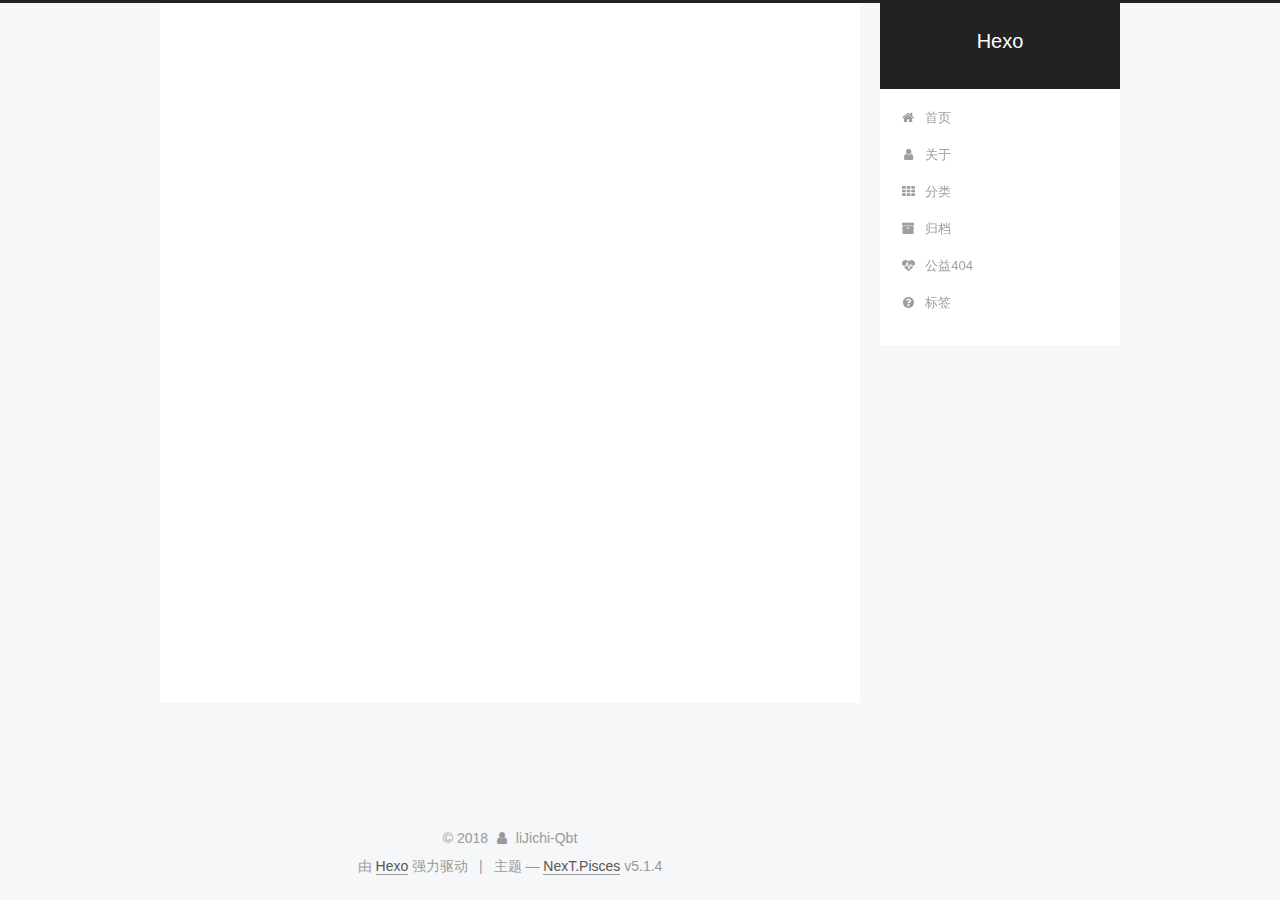
==== archives/index.html @ a5b2160b "Site updated: 2018-06-12 16:35:14" ====
<!DOCTYPE html>



  


<html class="theme-next pisces use-motion" lang="zh-Hans">
<head>
  <meta charset="UTF-8"/>
<meta http-equiv="X-UA-Compatible" content="IE=edge" />
<meta name="viewport" content="width=device-width, initial-scale=1, maximum-scale=1"/>
<meta name="theme-color" content="#222">









<meta http-equiv="Cache-Control" content="no-transform" />
<meta http-equiv="Cache-Control" content="no-siteapp" />
















  
  
  <link href="/lib/fancybox/source/jquery.fancybox.css?v=2.1.5" rel="stylesheet" type="text/css" />







<link href="/lib/font-awesome/css/font-awesome.min.css?v=4.6.2" rel="stylesheet" type="text/css" />

<link href="/css/main.css?v=5.1.4" rel="stylesheet" type="text/css" />


  <link rel="apple-touch-icon" sizes="180x180" href="/images/apple-touch-icon-next.png?v=5.1.4">


  <link rel="icon" type="image/png" sizes="32x32" href="/images/favicon-32x32-next.png?v=5.1.4">


  <link rel="icon" type="image/png" sizes="16x16" href="/images/favicon-16x16-next.png?v=5.1.4">


  <link rel="mask-icon" href="/images/logo.svg?v=5.1.4" color="#222">





  <meta name="keywords" content="Hexo, NexT" />










<meta name="description" content="Quadratic world,always like">
<meta property="og:type" content="website">
<meta property="og:title" content="Hexo">
<meta property="og:url" content="http://yoursite.com/archives/index.html">
<meta property="og:site_name" content="Hexo">
<meta property="og:description" content="Quadratic world,always like">
<meta property="og:locale" content="zh-Hans">
<meta name="twitter:card" content="summary">
<meta name="twitter:title" content="Hexo">
<meta name="twitter:description" content="Quadratic world,always like">



<script type="text/javascript" id="hexo.configurations">
  var NexT = window.NexT || {};
  var CONFIG = {
    root: '/',
    scheme: 'Pisces',
    version: '5.1.4',
    sidebar: {"position":"right","display":"post","offset":12,"b2t":false,"scrollpercent":false,"onmobile":false},
    fancybox: true,
    tabs: true,
    motion: {"enable":true,"async":false,"transition":{"post_block":"fadeIn","post_header":"slideDownIn","post_body":"slideDownIn","coll_header":"slideLeftIn","sidebar":"slideUpIn"}},
    duoshuo: {
      userId: '0',
      author: '博主'
    },
    algolia: {
      applicationID: '',
      apiKey: '',
      indexName: '',
      hits: {"per_page":10},
      labels: {"input_placeholder":"Search for Posts","hits_empty":"We didn't find any results for the search: ${query}","hits_stats":"${hits} results found in ${time} ms"}
    }
  };
</script>



  <link rel="canonical" href="http://yoursite.com/archives/"/>





  <title>归档 | Hexo</title>
  








</head>

<body itemscope itemtype="http://schema.org/WebPage" lang="zh-Hans">

  
  
    
  

  <div class="container sidebar-position-right page-archive">
    <div class="headband"></div>

    <header id="header" class="header" itemscope itemtype="http://schema.org/WPHeader">
      <div class="header-inner"><div class="site-brand-wrapper">
  <div class="site-meta ">
    

    <div class="custom-logo-site-title">
      <a href="/"  class="brand" rel="start">
        <span class="logo-line-before"><i></i></span>
        <span class="site-title">Hexo</span>
        <span class="logo-line-after"><i></i></span>
      </a>
    </div>
      
        <p class="site-subtitle"></p>
      
  </div>

  <div class="site-nav-toggle">
    <button>
      <span class="btn-bar"></span>
      <span class="btn-bar"></span>
      <span class="btn-bar"></span>
    </button>
  </div>
</div>

<nav class="site-nav">
  

  
    <ul id="menu" class="menu">
      
        
        <li class="menu-item menu-item-home">
          <a href="/" rel="section">
            
              <i class="menu-item-icon fa fa-fw fa-home"></i> <br />
            
            首页
          </a>
        </li>
      
        
        <li class="menu-item menu-item-about">
          <a href="/about/" rel="section">
            
              <i class="menu-item-icon fa fa-fw fa-user"></i> <br />
            
            关于
          </a>
        </li>
      
        
        <li class="menu-item menu-item-categories">
          <a href="/categories/" rel="section">
            
              <i class="menu-item-icon fa fa-fw fa-th"></i> <br />
            
            分类
          </a>
        </li>
      
        
        <li class="menu-item menu-item-archives">
          <a href="/archives/" rel="section">
            
              <i class="menu-item-icon fa fa-fw fa-archive"></i> <br />
            
            归档
          </a>
        </li>
      
        
        <li class="menu-item menu-item-commonweal">
          <a href="/404/" rel="section">
            
              <i class="menu-item-icon fa fa-fw fa-heartbeat"></i> <br />
            
            公益404
          </a>
        </li>
      
        
        <li class="menu-item menu-item-tags">
          <a href="/tags" rel="section">
            
              <i class="menu-item-icon fa fa-fw fa-question-circle"></i> <br />
            
            标签
          </a>
        </li>
      

      
    </ul>
  

  
</nav>



 </div>
    </header>

    <main id="main" class="main">
      <div class="main-inner">
        <div class="content-wrap">
          <div id="content" class="content">
            

  
  
  
  <div class="post-block archive">
    <div id="posts" class="posts-collapse">
      <span class="archive-move-on"></span>

      <span class="archive-page-counter">
        
        
        
          
        
        嗯..! 目前共计 2 篇日志。 继续努力。
      </span>

      

        
        
        

        
          
          <div class="collection-title">
            <h1 class="archive-year" id="archive-year-2018">2018</h1>
          </div>
        
        

        

  <article class="post post-type-normal" itemscope itemtype="http://schema.org/Article">
    <header class="post-header">

      <h2 class="post-title">
        
            <a class="post-title-link" href="/2018/06/12/graduate/" itemprop="url">
              
                <span itemprop="name">graduate'</span>
              
            </a>
        
      </h2>

      <div class="post-meta">
        <time class="post-time" itemprop="dateCreated"
              datetime="2018-06-12T11:32:15+08:00"
              content="2018-06-12" >
          06-12
        </time>
      </div>

    </header>
  </article>



      

        
        
        

        
        

        

  <article class="post post-type-normal" itemscope itemtype="http://schema.org/Article">
    <header class="post-header">

      <h2 class="post-title">
        
            <a class="post-title-link" href="/2018/06/11/hello-world/" itemprop="url">
              
                <span itemprop="name">Hello World</span>
              
            </a>
        
      </h2>

      <div class="post-meta">
        <time class="post-time" itemprop="dateCreated"
              datetime="2018-06-11T14:48:41+08:00"
              content="2018-06-11" >
          06-11
        </time>
      </div>

    </header>
  </article>



      

    </div>
  </div>
  
  
  

  



          </div>
          


          

        </div>
        
          
  
  <div class="sidebar-toggle">
    <div class="sidebar-toggle-line-wrap">
      <span class="sidebar-toggle-line sidebar-toggle-line-first"></span>
      <span class="sidebar-toggle-line sidebar-toggle-line-middle"></span>
      <span class="sidebar-toggle-line sidebar-toggle-line-last"></span>
    </div>
  </div>

  <aside id="sidebar" class="sidebar">
    
    <div class="sidebar-inner">

      

      

      <section class="site-overview-wrap sidebar-panel sidebar-panel-active">
        <div class="site-overview">
          <div class="site-author motion-element" itemprop="author" itemscope itemtype="http://schema.org/Person">
            
              <img class="site-author-image" itemprop="image"
                src="/uploads/13.jpg"
                alt="liJichi-Qbt" />
            
              <p class="site-author-name" itemprop="name">liJichi-Qbt</p>
              <p class="site-description motion-element" itemprop="description">Quadratic world,always like</p>
          </div>

          <nav class="site-state motion-element">

            
              <div class="site-state-item site-state-posts">
              
                <a href="/archives/">
              
                  <span class="site-state-item-count">2</span>
                  <span class="site-state-item-name">日志</span>
                </a>
              </div>
            

            

            

          </nav>

          

          

          
          

          
          

          

        </div>
      </section>

      

      

    </div>
  </aside>


        
      </div>
    </main>

    <footer id="footer" class="footer">
      <div class="footer-inner">
        <div class="copyright">&copy; <span itemprop="copyrightYear">2018</span>
  <span class="with-love">
    <i class="fa fa-user"></i>
  </span>
  <span class="author" itemprop="copyrightHolder">liJichi-Qbt</span>

  
</div>


  <div class="powered-by">由 <a class="theme-link" target="_blank" href="https://hexo.io">Hexo</a> 强力驱动</div>



  <span class="post-meta-divider">|</span>



  <div class="theme-info">主题 &mdash; <a class="theme-link" target="_blank" href="https://github.com/iissnan/hexo-theme-next">NexT.Pisces</a> v5.1.4</div>




        







        
      </div>
    </footer>

    
      <div class="back-to-top">
        <i class="fa fa-arrow-up"></i>
        
      </div>
    

    

  </div>

  

<script type="text/javascript">
  if (Object.prototype.toString.call(window.Promise) !== '[object Function]') {
    window.Promise = null;
  }
</script>









  












  
  
    <script type="text/javascript" src="/lib/jquery/index.js?v=2.1.3"></script>
  

  
  
    <script type="text/javascript" src="/lib/fastclick/lib/fastclick.min.js?v=1.0.6"></script>
  

  
  
    <script type="text/javascript" src="/lib/jquery_lazyload/jquery.lazyload.js?v=1.9.7"></script>
  

  
  
    <script type="text/javascript" src="/lib/velocity/velocity.min.js?v=1.2.1"></script>
  

  
  
    <script type="text/javascript" src="/lib/velocity/velocity.ui.min.js?v=1.2.1"></script>
  

  
  
    <script type="text/javascript" src="/lib/fancybox/source/jquery.fancybox.pack.js?v=2.1.5"></script>
  


  


  <script type="text/javascript" src="/js/src/utils.js?v=5.1.4"></script>

  <script type="text/javascript" src="/js/src/motion.js?v=5.1.4"></script>



  
  


  <script type="text/javascript" src="/js/src/affix.js?v=5.1.4"></script>

  <script type="text/javascript" src="/js/src/schemes/pisces.js?v=5.1.4"></script>



  

  


  <script type="text/javascript" src="/js/src/bootstrap.js?v=5.1.4"></script>



  


  




	





  





  












  





  

  

  

  
  

  

  

  

</body>
</html>
---- css/main.css ----
/* normalize.css v3.0.2 | MIT License | git.io/normalize */
html {
  font-family: sans-serif; /* 1 */
  -ms-text-size-adjust: 100%; /* 2 */
  -webkit-text-size-adjust: 100%; /* 2 */
}
body {
  margin: 0;
}
article,
aside,
details,
figcaption,
figure,
footer,
header,
hgroup,
main,
menu,
nav,
section,
summary {
  display: block;
}
audio,
canvas,
progress,
video {
  display: inline-block; /* 1 */
  vertical-align: baseline; /* 2 */
}
audio:not([controls]) {
  display: none;
  height: 0;
}
[hidden],
template {
  display: none;
}
a {
  background-color: transparent;
}
a:active,
a:hover {
  outline: 0;
}
abbr[title] {
  border-bottom: 1px dotted;
}
b,
strong {
  font-weight: bold;
}
dfn {
  font-style: italic;
}
h1 {
  font-size: 2em;
  margin: 0.67em 0;
}
mark {
  background: #ff0;
  color: #000;
}
small {
  font-size: 80%;
}
sub,
sup {
  font-size: 75%;
  line-height: 0;
  position: relative;
  vertical-align: baseline;
}
sup {
  top: -0.5em;
}
sub {
  bottom: -0.25em;
}
img {
  border: 0;
}
svg:not(:root) {
  overflow: hidden;
}
figure {
  margin: 1em 40px;
}
hr {
  -moz-box-sizing: content-box;
  box-sizing: content-box;
  height: 0;
}
pre {
  overflow: auto;
}
code,
kbd,
pre,
samp {
  font-family: monospace, monospace;
  font-size: 1em;
}
button,
input,
optgroup,
select,
textarea {
  color: inherit; /* 1 */
  font: inherit; /* 2 */
  margin: 0; /* 3 */
}
button {
  overflow: visible;
}
button,
select {
  text-transform: none;
}
button,
html input[type="button"],
input[type="reset"],
input[type="submit"] {
  -webkit-appearance: button; /* 2 */
  cursor: pointer; /* 3 */
}
button[disabled],
html input[disabled] {
  cursor: default;
}
button::-moz-focus-inner,
input::-moz-focus-inner {
  border: 0;
  padding: 0;
}
input {
  line-height: normal;
}
input[type="checkbox"],
input[type="radio"] {
  box-sizing: border-box; /* 1 */
  padding: 0; /* 2 */
}
input[type="number"]::-webkit-inner-spin-button,
input[type="number"]::-webkit-outer-spin-button {
  height: auto;
}
input[type="search"] {
  -webkit-appearance: textfield; /* 1 */
  -moz-box-sizing: content-box;
  -webkit-box-sizing: content-box; /* 2 */
  box-sizing: content-box;
}
input[type="search"]::-webkit-search-cancel-button,
input[type="search"]::-webkit-search-decoration {
  -webkit-appearance: none;
}
fieldset {
  border: 1px solid #c0c0c0;
  margin: 0 2px;
  padding: 0.35em 0.625em 0.75em;
}
legend {
  border: 0; /* 1 */
  padding: 0; /* 2 */
}
textarea {
  overflow: auto;
}
optgroup {
  font-weight: bold;
}
table {
  border-collapse: collapse;
  border-spacing: 0;
}
td,
th {
  padding: 0;
}
::selection {
  background: #262a30;
  color: #fff;
}
body {
  position: relative;
  font-family: 'Lato', "PingFang SC", "Microsoft YaHei", sans-serif;
  font-size: 14px;
  line-height: 2;
  color: #555;
  background: #f5f7f9;
}
@media (max-width: 767px) {
  body {
    padding-right: 0 !important;
  }
}
@media (min-width: 768px) and (max-width: 991px) {
  body {
    padding-right: 0 !important;
  }
}
@media (min-width: 1600px) {
  body {
    font-size: 16px;
  }
}
h1,
h2,
h3,
h4,
h5,
h6 {
  margin: 0;
  padding: 0;
  font-weight: bold;
  line-height: 1.5;
  font-family: 'Lato', "PingFang SC", "Microsoft YaHei", sans-serif;
}
h2,
h3,
h4,
h5,
h6 {
  margin: 20px 0 15px;
}
h1 {
  font-size: 22px;
}
@media (max-width: 767px) {
  h1 {
    font-size: 18px;
  }
}
h2 {
  font-size: 20px;
}
@media (max-width: 767px) {
  h2 {
    font-size: 16px;
  }
}
h3 {
  font-size: 18px;
}
@media (max-width: 767px) {
  h3 {
    font-size: 14px;
  }
}
h4 {
  font-size: 16px;
}
@media (max-width: 767px) {
  h4 {
    font-size: 12px;
  }
}
h5 {
  font-size: 14px;
}
@media (max-width: 767px) {
  h5 {
    font-size: 10px;
  }
}
h6 {
  font-size: 12px;
}
@media (max-width: 767px) {
  h6 {
    font-size: 8px;
  }
}
p {
  margin: 0 0 20px 0;
}
a {
  color: #555;
  text-decoration: none;
  outline: none;
  border-bottom: 1px solid #999;
  word-wrap: break-word;
}
a:hover {
  color: #222;
  border-bottom-color: #222;
}
blockquote {
  margin: 0;
  padding: 0;
}
img {
  display: block;
  margin: auto;
  max-width: 100%;
  height: auto;
}
hr {
  margin: 40px 0;
  height: 3px;
  border: none;
  background-color: #ddd;
  background-image: repeating-linear-gradient(-45deg, #fff, #fff 4px, transparent 4px, transparent 8px);
}
blockquote {
  padding: 0 15px;
  color: #666;
  border-left: 4px solid #ddd;
}
blockquote cite::before {
  content: "-";
  padding: 0 5px;
}
dt {
  font-weight: 700;
}
dd {
  margin: 0;
  padding: 0;
}
kbd {
  border: 1px solid #ccc;
  border-radius: 0.2em;
  box-shadow: 0.1em 0.1em 0.2em rgba(0,0,0,0.1);
  background-color: #f9f9f9;
  font-family: inherit;
  background-image: -webkit-linear-gradient(top, #eee, #fff, #eee);
  padding: 0.1em 0.3em;
  white-space: nowrap;
}
.text-left {
  text-align: left;
}
.text-center {
  text-align: center;
}
.text-right {
  text-align: right;
}
.text-justify {
  text-align: justify;
}
.text-nowrap {
  white-space: nowrap;
}
.text-lowercase {
  text-transform: lowercase;
}
.text-uppercase {
  text-transform: uppercase;
}
.text-capitalize {
  text-transform: capitalize;
}
.center-block {
  display: block;
  margin-left: auto;
  margin-right: auto;
}
.clearfix:before,
.clearfix:after {
  content: " ";
  display: table;
}
.clearfix:after {
  clear: both;
}
.pullquote {
  width: 45%;
}
.pullquote.left {
  float: left;
  margin-left: 5px;
  margin-right: 10px;
}
.pullquote.right {
  float: right;
  margin-left: 10px;
  margin-right: 5px;
}
.affix.affix.affix {
  position: fixed;
}
.translation {
  margin-top: -20px;
  font-size: 14px;
  color: #999;
}
.scrollbar-measure {
  width: 100px;
  height: 100px;
  overflow: scroll;
  position: absolute;
  top: -9999px;
}
.use-motion .motion-element {
  opacity: 0;
}
table {
  margin: 20px 0;
  width: 100%;
  border-collapse: collapse;
  border-spacing: 0;
  border: 1px solid #ddd;
  font-size: 14px;
  table-layout: fixed;
  word-wrap: break-all;
}
table>tbody>tr:nth-of-type(odd) {
  background-color: #f9f9f9;
}
table>tbody>tr:hover {
  background-color: #f5f5f5;
}
caption,
th,
td {
  padding: 8px;
  text-align: left;
  vertical-align: middle;
  font-weight: normal;
}
th,
td {
  border-bottom: 3px solid #ddd;
  border-right: 1px solid #eee;
}
th {
  padding-bottom: 10px;
  font-weight: 700;
}
td {
  border-bottom-width: 1px;
}
html,
body {
  height: 100%;
}
.container {
  position: relative;
  min-height: 100%;
}
.header-inner {
  margin: 0 auto;
  padding: 100px 0 70px;
  width: 700px;
}
@media (min-width: 1600px) {
  .container .header-inner {
    width: 900px;
  }
}
.main {
  padding-bottom: 150px;
}
.main-inner {
  margin: 0 auto;
  width: 700px;
}
@media (min-width: 1600px) {
  .container .main-inner {
    width: 900px;
  }
}
.footer {
  position: absolute;
  left: 0;
  bottom: 0;
  width: 100%;
  min-height: 50px;
}
.footer-inner {
  box-sizing: border-box;
  margin: 20px auto;
  width: 700px;
}
@media (min-width: 1600px) {
  .container .footer-inner {
    width: 900px;
  }
}
pre,
.highlight {
  overflow: auto;
  margin: 20px 0;
  padding: 0;
  font-size: 13px;
  color: #4d4d4c;
  background: #f7f7f7;
  line-height: 1.6;
}
pre,
code {
  font-family: consolas, Menlo, "PingFang SC", "Microsoft YaHei", monospace;
}
code {
  padding: 2px 4px;
  word-wrap: break-word;
  color: #555;
  background: #eee;
  border-radius: 3px;
  font-size: 13px;
}
pre {
  padding: 10px;
}
pre code {
  padding: 0;
  color: #4d4d4c;
  background: none;
  text-shadow: none;
}
.highlight {
  border-radius: 1px;
}
.highlight pre {
  border: none;
  margin: 0;
  padding: 10px 0;
}
.highlight table {
  margin: 0;
  width: auto;
  border: none;
}
.highlight td {
  border: none;
  padding: 0;
}
.highlight figcaption {
  font-size: 1em;
  color: #4d4d4c;
  line-height: 1em;
  margin-bottom: 1em;
}
.highlight figcaption:before,
.highlight figcaption:after {
  content: " ";
  display: table;
}
.highlight figcaption:after {
  clear: both;
}
.highlight figcaption a {
  float: right;
  color: #4d4d4c;
}
.highlight figcaption a:hover {
  border-bottom-color: #4d4d4c;
}
.highlight .gutter pre {
  padding-left: 10px;
  padding-right: 10px;
  color: #869194;
  text-align: right;
  background-color: #eff2f3;
}
.highlight .code pre {
  width: 100%;
  padding-left: 10px;
  padding-right: 10px;
  background-color: #f7f7f7;
}
.highlight .line {
  height: 20px;
}
.gutter {
  -webkit-user-select: none;
  -moz-user-select: none;
  -ms-user-select: none;
  user-select: none;
}
.gist table {
  width: auto;
}
.gist table td {
  border: none;
}
pre .deletion {
  background: #fdd;
}
pre .addition {
  background: #dfd;
}
pre .meta {
  color: #8959a8;
}
pre .comment {
  color: #8e908c;
}
pre .variable,
pre .attribute,
pre .tag,
pre .regexp,
pre .ruby .constant,
pre .xml .tag .title,
pre .xml .pi,
pre .xml .doctype,
pre .html .doctype,
pre .css .id,
pre .css .class,
pre .css .pseudo {
  color: #c82829;
}
pre .number,
pre .preprocessor,
pre .built_in,
pre .literal,
pre .params,
pre .constant,
pre .command {
  color: #f5871f;
}
pre .ruby .class .title,
pre .css .rules .attribute,
pre .string,
pre .value,
pre .inheritance,
pre .header,
pre .ruby .symbol,
pre .xml .cdata,
pre .special,
pre .number,
pre .formula {
  color: #718c00;
}
pre .title,
pre .css .hexcolor {
  color: #3e999f;
}
pre .function,
pre .python .decorator,
pre .python .title,
pre .ruby .function .title,
pre .ruby .title .keyword,
pre .perl .sub,
pre .javascript .title,
pre .coffeescript .title {
  color: #4271ae;
}
pre .keyword,
pre .javascript .function {
  color: #8959a8;
}
.full-image.full-image.full-image.full-image {
  border: none;
  max-width: 100%;
  width: auto;
  margin: 20px auto 25px;
}
@media (min-width: 992px) {
  .full-image.full-image.full-image.full-image {
    max-width: none;
    width: 118%;
    margin: 0 -9%;
  }
}
.blockquote-center,
.page-home .post-type-quote blockquote,
.page-post-detail .post-type-quote blockquote {
  position: relative;
  margin: 40px 0;
  padding: 0;
  border-left: none;
  text-align: center;
}
.blockquote-center::before,
.page-home .post-type-quote blockquote::before,
.page-post-detail .post-type-quote blockquote::before,
.blockquote-center::after,
.page-home .post-type-quote blockquote::after,
.page-post-detail .post-type-quote blockquote::after {
  position: absolute;
  content: ' ';
  display: block;
  width: 100%;
  height: 24px;
  opacity: 0.2;
  background-repeat: no-repeat;
  background-position: 0 -6px;
  background-size: 22px 22px;
}
.blockquote-center::before,
.page-home .post-type-quote blockquote::before,
.page-post-detail .post-type-quote blockquote::before {
  top: -20px;
  background-image: url("../images/quote-l.svg");
  border-top: 1px solid #ccc;
}
.blockquote-center::after,
.page-home .post-type-quote blockquote::after,
.page-post-detail .post-type-quote blockquote::after {
  bottom: -20px;
  background-image: url("../images/quote-r.svg");
  border-bottom: 1px solid #ccc;
  background-position: 100% 8px;
}
.blockquote-center p,
.page-home .post-type-quote blockquote p,
.page-post-detail .post-type-quote blockquote p,
.blockquote-center div,
.page-home .post-type-quote blockquote div,
.page-post-detail .post-type-quote blockquote div {
  text-align: center;
}
.post .post-body .group-picture img {
  box-sizing: border-box;
  padding: 0 3px;
  border: none;
}
.post .group-picture-row {
  overflow: hidden;
  margin-top: 6px;
}
.post .group-picture-row:first-child {
  margin-top: 0;
}
.post .group-picture-column {
  float: left;
}
.page-post-detail .post-body .group-picture-column {
  float: none;
  margin-top: 10px;
  width: auto !important;
}
.page-post-detail .post-body .group-picture-column img {
  margin: 0 auto;
}
.page-archive .group-picture-container {
  overflow: hidden;
}
.page-archive .group-picture-row {
  float: left;
}
.page-archive .group-picture-row:first-child {
  margin-top: 6px;
}
.page-archive .group-picture-column {
  max-width: 150px;
  max-height: 150px;
}
.post-body .note {
  position: relative;
  padding: 15px;
  margin-bottom: 20px;
  border: 1px solid #eee;
  border-left-width: 5px;
  border-radius: 3px;
}
.post-body .note h2,
.post-body .note h3,
.post-body .note h4,
.post-body .note h5,
.post-body .note h6 {
  margin-top: 0;
  margin-bottom: 0;
  border-bottom: initial;
  padding-top: 0 !important;
}
.post-body .note p:first-child,
.post-body .note ul:first-child,
.post-body .note ol:first-child,
.post-body .note table:first-child,
.post-body .note pre:first-child,
.post-body .note blockquote:first-child {
  margin-top: 0;
}
.post-body .note p:last-child,
.post-body .note ul:last-child,
.post-body .note ol:last-child,
.post-body .note table:last-child,
.post-body .note pre:last-child,
.post-body .note blockquote:last-child {
  margin-bottom: 0;
}
.post-body .note.default {
  border-left-color: #777;
}
.post-body .note.default h2,
.post-body .note.default h3,
.post-body .note.default h4,
.post-body .note.default h5,
.post-body .note.default h6 {
  color: #777;
}
.post-body .note.primary {
  border-left-color: #6f42c1;
}
.post-body .note.primary h2,
.post-body .note.primary h3,
.post-body .note.primary h4,
.post-body .note.primary h5,
.post-body .note.primary h6 {
  color: #6f42c1;
}
.post-body .note.info {
  border-left-color: #428bca;
}
.post-body .note.info h2,
.post-body .note.info h3,
.post-body .note.info h4,
.post-body .note.info h5,
.post-body .note.info h6 {
  color: #428bca;
}
.post-body .note.success {
  border-left-color: #5cb85c;
}
.post-body .note.success h2,
.post-body .note.success h3,
.post-body .note.success h4,
.post-body .note.success h5,
.post-body .note.success h6 {
  color: #5cb85c;
}
.post-body .note.warning {
  border-left-color: #f0ad4e;
}
.post-body .note.warning h2,
.post-body .note.warning h3,
.post-body .note.warning h4,
.post-body .note.warning h5,
.post-body .note.warning h6 {
  color: #f0ad4e;
}
.post-body .note.danger {
  border-left-color: #d9534f;
}
.post-body .note.danger h2,
.post-body .note.danger h3,
.post-body .note.danger h4,
.post-body .note.danger h5,
.post-body .note.danger h6 {
  color: #d9534f;
}
.post-body .label {
  display: inline;
  padding: 0 2px;
  white-space: nowrap;
}
.post-body .label.default {
  background-color: #f0f0f0;
}
.post-body .label.primary {
  background-color: #efe6f7;
}
.post-body .label.info {
  background-color: #e5f2f8;
}
.post-body .label.success {
  background-color: #e7f4e9;
}
.post-body .label.warning {
  background-color: #fcf6e1;
}
.post-body .label.danger {
  background-color: #fae8eb;
}
.post-body .tabs {
  position: relative;
  display: block;
  margin-bottom: 20px;
  padding-top: 10px;
}
.post-body .tabs ul.nav-tabs {
  margin: 0;
  padding: 0;
  display: flex;
  margin-bottom: -1px;
}
@media (max-width: 413px) {
  .post-body .tabs ul.nav-tabs {
    display: block;
    margin-bottom: 5px;
  }
}
.post-body .tabs ul.nav-tabs li.tab {
  list-style-type: none !important;
  margin: 0 0.25em 0 0;
  border-top: 3px solid transparent;
  border-left: 1px solid transparent;
  border-right: 1px solid transparent;
}
@media (max-width: 413px) {
  .post-body .tabs ul.nav-tabs li.tab {
    margin: initial;
    border-top: 1px solid transparent;
    border-left: 3px solid transparent;
    border-right: 1px solid transparent;
    border-bottom: 1px solid transparent;
  }
}
.post-body .tabs ul.nav-tabs li.tab a {
  outline: 0;
  border-bottom: initial;
  display: block;
  line-height: 1.8em;
  padding: 0.25em 0.75em;
  transition-duration: 0.2s;
  transition-timing-function: ease-out;
  transition-delay: 0s;
}
.post-body .tabs ul.nav-tabs li.tab a i {
  width: 1.285714285714286em;
}
.post-body .tabs ul.nav-tabs li.tab.active {
  border-top: 3px solid #fc6423;
  border-left: 1px solid #ddd;
  border-right: 1px solid #ddd;
  background-color: #fff;
}
@media (max-width: 413px) {
  .post-body .tabs ul.nav-tabs li.tab.active {
    border-top: 1px solid #ddd;
    border-left: 3px solid #fc6423;
    border-right: 1px solid #ddd;
    border-bottom: 1px solid #ddd;
  }
}
.post-body .tabs ul.nav-tabs li.tab.active a {
  cursor: default;
  color: #555;
}
.post-body .tabs .tab-content {
  background-color: #fff;
}
.post-body .tabs .tab-content .tab-pane {
  border: 1px solid #ddd;
  padding: 20px 20px 0 20px;
}
.post-body .tabs .tab-content .tab-pane:not(.active) {
  display: none !important;
}
.post-body .tabs .tab-content .tab-pane.active {
  display: block !important;
}
.btn {
  display: inline-block;
  padding: 0 20px;
  font-size: 14px;
  color: #555;
  background: #fff;
  border: 2px solid #555;
  text-decoration: none;
  border-radius: 2px;
  transition-property: background-color;
  transition-duration: 0.2s;
  transition-timing-function: ease-in-out;
  transition-delay: 0s;
  line-height: 2;
}
.btn:hover {
  border-color: #222;
  color: #fff;
  background: #222;
}
.btn +.btn {
  margin: 0 0 8px 8px;
}
.btn .fa-fw {
  width: 1.285714285714286em;
  text-align: left;
}
.btn-bar {
  display: block;
  width: 22px;
  height: 2px;
  background: #555;
  border-radius: 1px;
}
.btn-bar+.btn-bar {
  margin-top: 4px;
}
.pagination {
  margin: 120px 0 40px;
  text-align: center;
  border-top: 1px solid #eee;
}
.page-number-basic,
.pagination .prev,
.pagination .next,
.pagination .page-number,
.pagination .space {
  display: inline-block;
  position: relative;
  top: -1px;
  margin: 0 10px;
  padding: 0 11px;
}
@media (max-width: 767px) {
  .page-number-basic,
  .pagination .prev,
  .pagination .next,
  .pagination .page-number,
  .pagination .space {
    margin: 0 5px;
  }
}
.pagination .prev,
.pagination .next,
.pagination .page-number {
  border-bottom: 0;
  border-top: 1px solid #eee;
  transition-property: border-color;
  transition-duration: 0.2s;
  transition-timing-function: ease-in-out;
  transition-delay: 0s;
}
.pagination .prev:hover,
.pagination .next:hover,
.pagination .page-number:hover {
  border-top-color: #222;
}
.pagination .space {
  padding: 0;
  margin: 0;
}
.pagination .prev {
  margin-left: 0;
}
.pagination .next {
  margin-right: 0;
}
.pagination .page-number.current {
  color: #fff;
  background: #ccc;
  border-top-color: #ccc;
}
@media (max-width: 767px) {
  .pagination {
    border-top: none;
  }
  .pagination .prev,
  .pagination .next,
  .pagination .page-number {
    margin-bottom: 10px;
    border-top: 0;
    border-bottom: 1px solid #eee;
    padding: 0 10px;
  }
  .pagination .prev:hover,
  .pagination .next:hover,
  .pagination .page-number:hover {
    border-bottom-color: #222;
  }
}
.comments {
  margin: 60px 20px 0;
}
.tag-cloud {
  text-align: center;
}
.tag-cloud a {
  display: inline-block;
  margin: 10px;
}
.back-to-top {
  box-sizing: border-box;
  position: fixed;
  bottom: -100px;
  right: 30px;
  z-index: 1050;
  padding: 0 6px;
  width: 24px;
  background: #222;
  font-size: 12px;
  opacity: 0.6;
  color: #fff;
  cursor: pointer;
  text-align: center;
  -webkit-transform: translateZ(0);
  transition-property: bottom;
  transition-duration: 0.2s;
  transition-timing-function: ease-in-out;
  transition-delay: 0s;
}
@media (min-width: 768px) and (max-width: 991px) {
  .back-to-top {
    display: none !important;
  }
}
@media (max-width: 767px) {
  .back-to-top {
    display: none !important;
  }
}
.back-to-top.back-to-top-on {
  bottom: 30px;
}
.header {
  background: transparent;
}
.header-inner {
  position: relative;
}
.headband {
  height: 3px;
  background: #222;
}
.site-meta {
  margin: 0;
  text-align: center;
}
@media (max-width: 767px) {
  .site-meta {
    text-align: center;
  }
}
.brand {
  position: relative;
  display: inline-block;
  padding: 0 40px;
  color: #fff;
  background: #222;
  border-bottom: none;
}
.brand:hover {
  color: #fff;
}
.logo {
  display: inline-block;
  margin-right: 5px;
  line-height: 36px;
  vertical-align: top;
}
.site-title {
  display: inline-block;
  vertical-align: top;
  line-height: 36px;
  font-size: 20px;
  font-weight: normal;
  font-family: 'Lato', "PingFang SC", "Microsoft YaHei", sans-serif;
}
.site-subtitle {
  margin-top: 10px;
  font-size: 13px;
  color: #ddd;
}
.use-motion .brand {
  opacity: 0;
}
.use-motion .logo,
.use-motion .site-title,
.use-motion .site-subtitle {
  opacity: 0;
  position: relative;
  top: -10px;
}
.site-nav-toggle {
  display: none;
  position: absolute;
  top: 10px;
  left: 10px;
}
@media (max-width: 767px) {
  .site-nav-toggle {
    display: block;
  }
}
.site-nav-toggle button {
  margin-top: 2px;
  padding: 9px 10px;
  background: transparent;
  border: none;
}
@media (max-width: 767px) {
  .site-nav {
    display: none;
    margin: 0 -10px;
    padding: 0 10px;
    clear: both;
    border-top: 1px solid #ddd;
  }
}
@media (min-width: 768px) and (max-width: 991px) {
  .site-nav {
    display: block !important;
  }
}
@media (min-width: 992px) {
  .site-nav {
    display: block !important;
  }
}
.menu {
  margin-top: 20px;
  padding-left: 0;
  text-align: center;
}
.menu .menu-item {
  display: inline-block;
  margin: 0 10px;
  list-style: none;
}
@media screen and (max-width: 767px) {
  .menu .menu-item {
    margin-top: 10px;
  }
}
.menu .menu-item a {
  display: block;
  font-size: 13px;
  line-height: inherit;
  border-bottom: 1px solid transparent;
  transition-property: border-color;
  transition-duration: 0.2s;
  transition-timing-function: ease-in-out;
  transition-delay: 0s;
}
.menu .menu-item a:hover,
.menu-item-active a {
  border-bottom-color: #222;
}
.menu .menu-item .fa {
  margin-right: 5px;
}
.use-motion .menu-item {
  opacity: 0;
}
.post-body {
  font-family: 'Lato', "PingFang SC", "Microsoft YaHei", sans-serif;
}
@media (max-width: 767px) {
  .post-body {
    word-break: break-word;
  }
}
.post-body .fancybox img {
  display: block !important;
  margin: 0 auto;
  cursor: pointer;
  cursor: zoom-in;
  cursor: -webkit-zoom-in;
}
.post-body .image-caption,
.post-body .figure .caption {
  margin: -20px auto 15px;
  text-align: center;
  font-size: 14px;
  color: #999;
  font-weight: bold;
  line-height: 1;
}
.post-sticky-flag {
  display: inline-block;
  font-size: 16px;
  -ms-transform: rotate(30deg);
  -webkit-transform: rotate(30deg);
  -moz-transform: rotate(30deg);
  -ms-transform: rotate(30deg);
  -o-transform: rotate(30deg);
  transform: rotate(30deg);
}
.use-motion .post-block,
.use-motion .pagination,
.use-motion .comments {
  opacity: 0;
}
.use-motion .post-header {
  opacity: 0;
}
.use-motion .post-body {
  opacity: 0;
}
.use-motion .collection-title {
  opacity: 0;
}
.posts-expand {
  padding-top: 40px;
}
@media (max-width: 767px) {
  .posts-expand {
    margin: 0 20px;
  }
  .post-body pre .gutter pre {
    padding-right: 10px;
  }
  .post-body .highlight {
    margin-left: 0px;
    margin-right: 0px;
    padding: 0;
  }
  .post-body .highlight .gutter pre {
    padding-right: 10px;
  }
}
@media (min-width: 992px) {
  .posts-expand .post-body {
    text-align: justify;
  }
}
.posts-expand .post-body h2,
.posts-expand .post-body h3,
.posts-expand .post-body h4,
.posts-expand .post-body h5,
.posts-expand .post-body h6 {
  padding-top: 10px;
}
.posts-expand .post-body h2 .header-anchor,
.posts-expand .post-body h3 .header-anchor,
.posts-expand .post-body h4 .header-anchor,
.posts-expand .post-body h5 .header-anchor,
.posts-expand .post-body h6 .header-anchor {
  float: right;
  margin-left: 10px;
  color: #ccc;
  border-bottom-style: none;
  visibility: hidden;
}
.posts-expand .post-body h2 .header-anchor:hover,
.posts-expand .post-body h3 .header-anchor:hover,
.posts-expand .post-body h4 .header-anchor:hover,
.posts-expand .post-body h5 .header-anchor:hover,
.posts-expand .post-body h6 .header-anchor:hover {
  color: inherit;
}
.posts-expand .post-body h2:hover .header-anchor,
.posts-expand .post-body h3:hover .header-anchor,
.posts-expand .post-body h4:hover .header-anchor,
.posts-expand .post-body h5:hover .header-anchor,
.posts-expand .post-body h6:hover .header-anchor {
  visibility: visible;
}
.posts-expand .post-body ul li {
  list-style: circle;
}
.posts-expand .post-body img {
  box-sizing: border-box;
  margin: auto;
  padding: 3px;
  border: 1px solid #ddd;
}
.posts-expand .post-body .fancybox img {
  margin: 0 auto 25px;
}
@media (max-width: 767px) {
  .posts-collapse {
    margin: 0 20px;
  }
  .posts-collapse .post-title,
  .posts-collapse .post-meta {
    display: block;
    width: auto;
    text-align: left;
  }
}
.posts-collapse {
  position: relative;
  z-index: 1010;
  margin-left: 55px;
}
.posts-collapse::after {
  content: " ";
  position: absolute;
  top: 20px;
  left: 0;
  margin-left: -2px;
  width: 4px;
  height: 100%;
  background: #f5f5f5;
  z-index: -1;
}
@media (max-width: 767px) {
  .posts-collapse {
    margin: 0 20px;
  }
}
.posts-collapse .collection-title {
  position: relative;
  margin: 60px 0;
}
.posts-collapse .collection-title h1,
.posts-collapse .collection-title h2 {
  margin-left: 20px;
}
.posts-collapse .collection-title small {
  color: #bbb;
  margin-left: 5px;
}
.posts-collapse .collection-title::before {
  content: " ";
  position: absolute;
  left: 0;
  top: 50%;
  margin-left: -4px;
  margin-top: -4px;
  width: 8px;
  height: 8px;
  background: #bbb;
  border-radius: 50%;
}
.posts-collapse .post {
  margin: 30px 0;
}
.posts-collapse .post-header {
  position: relative;
  transition-duration: 0.2s;
  transition-timing-function: ease-in-out;
  transition-delay: 0s;
  transition-property: border;
  border-bottom: 1px dashed #ccc;
}
.posts-collapse .post-header::before {
  content: " ";
  position: absolute;
  left: 0;
  top: 12px;
  width: 6px;
  height: 6px;
  margin-left: -4px;
  background: #bbb;
  border-radius: 50%;
  border: 1px solid #fff;
  transition-duration: 0.2s;
  transition-timing-function: ease-in-out;
  transition-delay: 0s;
  transition-property: background;
}
.posts-collapse .post-header:hover {
  border-bottom-color: #666;
}
.posts-collapse .post-header:hover::before {
  background: #222;
}
.posts-collapse .post-meta {
  position: absolute;
  font-size: 12px;
  left: 20px;
  top: 5px;
}
.posts-collapse .post-comments-count {
  display: none;
}
.posts-collapse .post-title {
  margin-left: 60px;
  font-size: 16px;
  font-weight: normal;
  line-height: inherit;
}
.posts-collapse .post-title::after {
  margin-left: 3px;
  opacity: 0.6;
}
.posts-collapse .post-title a {
  color: #666;
  border-bottom: none;
}
.page-home .post-type-quote .post-header,
.page-post-detail .post-type-quote .post-header,
.page-home .post-type-quote .post-tags,
.page-post-detail .post-type-quote .post-tags {
  display: none;
}
.posts-expand .post-title {
  text-align: center;
  word-break: break-word;
  font-weight: 400;
}
.posts-expand .post-title-link {
  display: inline-block;
  position: relative;
  color: #555;
  border-bottom: none;
  line-height: 1.2;
  vertical-align: top;
}
.posts-expand .post-title-link::before {
  content: "";
  position: absolute;
  width: 100%;
  height: 2px;
  bottom: 0;
  left: 0;
  background-color: #000;
  visibility: hidden;
  -webkit-transform: scaleX(0);
  -moz-transform: scaleX(0);
  -ms-transform: scaleX(0);
  -o-transform: scaleX(0);
  transform: scaleX(0);
  transition-duration: 0.2s;
  transition-timing-function: ease-in-out;
  transition-delay: 0s;
}
.posts-expand .post-title-link:hover::before {
  visibility: visible;
  -webkit-transform: scaleX(1);
  -moz-transform: scaleX(1);
  -ms-transform: scaleX(1);
  -o-transform: scaleX(1);
  transform: scaleX(1);
}
.posts-expand .post-title-link .fa {
  font-size: 16px;
}
.posts-expand .post-meta {
  margin: 3px 0 60px 0;
  color: #999;
  font-family: 'Lato', "PingFang SC", "Microsoft YaHei", sans-serif;
  font-size: 12px;
  text-align: center;
}
.posts-expand .post-meta .post-category-list {
  display: inline-block;
  margin: 0;
  padding: 3px;
}
.posts-expand .post-meta .post-category-list-link {
  color: #999;
}
.posts-expand .post-meta .post-description {
  font-size: 14px;
  margin-top: 2px;
}
.post-meta-divider {
  margin: 0 0.5em;
}
.post-meta-item-icon {
  margin-right: 3px;
}
@media (min-width: 768px) and (max-width: 991px) {
  .post-meta-item-icon {
    display: inline-block;
  }
}
@media (max-width: 767px) {
  .post-meta-item-icon {
    display: inline-block;
  }
}
@media (min-width: 768px) and (max-width: 991px) {
  .post-meta-item-text {
    display: none;
  }
}
@media (max-width: 767px) {
  .post-meta-item-text {
    display: none;
  }
}
@media (max-width: 767px) {
  .posts-expand .post-comments-count {
    display: none;
  }
}
.post-button {
  margin-top: 40px;
}
.posts-expand .post-tags {
  margin-top: 40px;
  text-align: center;
}
.posts-expand .post-tags a {
  display: inline-block;
  margin-right: 10px;
  font-size: 13px;
}
.post-nav {
  display: table;
  margin-top: 15px;
  width: 100%;
  border-top: 1px solid #eee;
}
.post-nav-divider {
  display: table-cell;
  width: 10%;
}
.post-nav-item {
  display: table-cell;
  padding: 10px 0 0 0;
  width: 45%;
  vertical-align: top;
}
.post-nav-item a {
  position: relative;
  display: block;
  line-height: 25px;
  font-size: 14px;
  color: #555;
  border-bottom: none;
}
.post-nav-item a:hover {
  color: #222;
  border-bottom: none;
}
.post-nav-item a:active {
  top: 2px;
}
.post-nav-item .fa {
  position: absolute;
  top: 8px;
  left: 0;
  font-size: 12px;
}
.post-nav-next a {
  padding-left: 15px;
}
.post-nav-prev {
  text-align: right;
}
.post-nav-prev a {
  padding-right: 15px;
}
.post-nav-prev .fa {
  right: 0;
  left: auto;
}
.posts-expand .post-eof {
  display: block;
  margin: 80px auto 60px;
  width: 8%;
  height: 1px;
  background: #ccc;
  text-align: center;
}
.post:last-child .post-eof.post-eof.post-eof {
  display: none;
}
.post-gallery {
  display: table;
  table-layout: fixed;
  width: 100%;
  border-collapse: separate;
}
.post-gallery-row {
  display: table-row;
}
.post-gallery .post-gallery-img {
  display: table-cell;
  text-align: center;
  vertical-align: middle;
  border: none;
}
.post-gallery .post-gallery-img img {
  max-width: 100%;
  max-height: 100%;
  border: none;
}
.fancybox-close,
.fancybox-close:hover {
  border: none;
}
.rtl.post-body p,
.rtl.post-body a,
.rtl.post-body h1,
.rtl.post-body h2,
.rtl.post-body h3,
.rtl.post-body h4,
.rtl.post-body h5,
.rtl.post-body h6,
.rtl.post-body li,
.rtl.post-body ul,
.rtl.post-body ol {
  direction: rtl;
  font-family: UKIJ Ekran;
}
.rtl.post-title {
  font-family: UKIJ Ekran;
}
.sidebar {
  position: fixed;
  right: 0;
  top: 0;
  bottom: 0;
  width: 0;
  z-index: 1040;
  box-shadow: inset 0 2px 6px #000;
  background: #222;
  -webkit-transform: translateZ(0);
}
.sidebar a {
  color: #999;
  border-bottom-color: #555;
}
.sidebar a:hover {
  color: #eee;
}
@media (min-width: 768px) and (max-width: 991px) {
  .sidebar {
    display: none !important;
  }
}
@media (max-width: 767px) {
  .sidebar {
    display: none !important;
  }
}
.sidebar-inner {
  position: relative;
  padding: 20px 10px;
  color: #999;
  text-align: center;
}
.site-overview-wrap {
  overflow: hidden;
}
.site-overview {
  overflow-y: auto;
  overflow-x: hidden;
}
.sidebar-toggle {
  position: fixed;
  right: 30px;
  bottom: 45px;
  width: 14px;
  height: 14px;
  padding: 5px;
  background: #222;
  line-height: 0;
  z-index: 1050;
  cursor: pointer;
  -webkit-transform: translateZ(0);
}
@media (min-width: 768px) and (max-width: 991px) {
  .sidebar-toggle {
    display: none !important;
  }
}
@media (max-width: 767px) {
  .sidebar-toggle {
    display: none !important;
  }
}
.sidebar-toggle-line {
  position: relative;
  display: inline-block;
  vertical-align: top;
  height: 2px;
  width: 100%;
  background: #fff;
  margin-top: 3px;
}
.sidebar-toggle-line:first-child {
  margin-top: 0;
}
.site-author-image {
  display: block;
  margin: 0 auto;
  padding: 2px;
  max-width: 120px;
  height: auto;
  border: 1px solid #eee;
}
.site-author-name {
  margin: 0;
  text-align: center;
  color: #222;
  font-weight: 600;
}
.site-description {
  margin-top: 0;
  text-align: center;
  font-size: 13px;
  color: #999;
}
.site-state {
  overflow: hidden;
  line-height: 1.4;
  white-space: nowrap;
  text-align: center;
}
.site-state-item {
  display: inline-block;
  padding: 0 15px;
  border-left: 1px solid #eee;
}
.site-state-item:first-child {
  border-left: none;
}
.site-state-item a {
  border-bottom: none;
}
.site-state-item-count {
  display: block;
  text-align: center;
  color: inherit;
  font-weight: 600;
  font-size: 16px;
}
.site-state-item-name {
  font-size: 13px;
  color: #999;
}
.feed-link {
  margin-top: 20px;
}
.feed-link a {
  display: inline-block;
  padding: 0 15px;
  color: #fc6423;
  border: 1px solid #fc6423;
  border-radius: 4px;
}
.feed-link a i {
  color: #fc6423;
  font-size: 14px;
}
.feed-link a:hover {
  color: #fff;
  background: #fc6423;
}
.feed-link a:hover i {
  color: #fff;
}
.links-of-author {
  margin-top: 20px;
}
.links-of-author a {
  display: inline-block;
  vertical-align: middle;
  margin-right: 10px;
  margin-bottom: 10px;
  border-bottom-color: #555;
  font-size: 13px;
}
.links-of-author a:before {
  display: inline-block;
  vertical-align: middle;
  margin-right: 3px;
  content: " ";
  width: 4px;
  height: 4px;
  border-radius: 50%;
  background: #ffff91;
}
.links-of-blogroll {
  font-size: 13px;
}
.links-of-blogroll-title {
  margin-top: 20px;
  font-size: 14px;
  font-weight: 600;
}
.links-of-blogroll-list {
  margin: 0;
  padding: 0;
  list-style: none;
}
.links-of-blogroll-item {
  padding: 2px 10px;
}
.links-of-blogroll-item a {
  max-width: 280px;
  box-sizing: border-box;
  display: inline-block;
  overflow: hidden;
  white-space: nowrap;
  text-overflow: ellipsis;
}
.sidebar-nav {
  margin: 0 0 20px;
  padding-left: 0;
}
.sidebar-nav li {
  display: inline-block;
  cursor: pointer;
  border-bottom: 1px solid transparent;
  font-size: 14px;
  color: #555;
}
.sidebar-nav li:hover {
  color: #fc6423;
}
.page-post-detail .sidebar-nav-toc {
  padding: 0 5px;
}
.page-post-detail .sidebar-nav-overview {
  margin-left: 10px;
}
.sidebar-nav .sidebar-nav-active {
  color: #fc6423;
  border-bottom-color: #fc6423;
}
.sidebar-nav .sidebar-nav-active:hover {
  color: #fc6423;
}
.sidebar-panel {
  display: none;
}
.sidebar-panel-active {
  display: block;
}
.post-toc-empty {
  font-size: 14px;
  color: #666;
}
.post-toc-wrap {
  overflow: hidden;
}
.post-toc {
  overflow: auto;
}
.post-toc ol {
  margin: 0;
  padding: 0 2px 5px 10px;
  text-align: left;
  list-style: none;
  font-size: 14px;
}
.post-toc ol > ol {
  padding-left: 0;
}
.post-toc ol a {
  transition-duration: 0.2s;
  transition-timing-function: ease-in-out;
  transition-delay: 0s;
  transition-property: all;
  color: #666;
  border-bottom-color: #ccc;
}
.post-toc ol a:hover {
  color: #000;
  border-bottom-color: #000;
}
.post-toc .nav-item {
  overflow: hidden;
  text-overflow: ellipsis;
  text-align: justify;
  white-space: nowrap;
  line-height: 1.8;
}
.post-toc .nav .nav-child {
  display: none;
}
.post-toc .nav .active > .nav-child {
  display: block;
}
.post-toc .nav .active-current > .nav-child {
  display: block;
}
.post-toc .nav .active-current > .nav-child > .nav-item {
  display: block;
}
.post-toc .nav .active > a {
  color: #fc6423;
  border-bottom-color: #fc6423;
}
.post-toc .nav .active-current > a {
  color: #fc6423;
}
.post-toc .nav .active-current > a:hover {
  color: #fc6423;
}
.footer {
  font-size: 14px;
  color: #999;
}
.footer img {
  border: none;
}
.footer-inner {
  text-align: center;
}
.with-love {
  display: inline-block;
  margin: 0 5px;
}
.powered-by,
.theme-info {
  display: inline-block;
}
.cc-license {
  margin-top: 10px;
  text-align: center;
}
.cc-license .cc-opacity {
  opacity: 0.7;
  border-bottom: none;
}
.cc-license .cc-opacity:hover {
  opacity: 0.9;
}
.cc-license img {
  display: inline-block;
}
.theme-next #ds-thread #ds-reset {
  color: #555;
}
.theme-next #ds-thread #ds-reset .ds-replybox {
  margin-bottom: 30px;
}
.theme-next #ds-thread #ds-reset .ds-replybox .ds-avatar,
.theme-next #ds-reset .ds-avatar img {
  box-shadow: none;
}
.theme-next #ds-thread #ds-reset .ds-textarea-wrapper {
  border-color: #c7d4e1;
  background: none;
  border-top-right-radius: 3px;
  border-top-left-radius: 3px;
}
.theme-next #ds-thread #ds-reset .ds-textarea-wrapper textarea {
  height: 60px;
}
.theme-next #ds-reset .ds-rounded-top {
  border-radius: 0;
}
.theme-next #ds-thread #ds-reset .ds-post-toolbar {
  box-sizing: border-box;
  border: 1px solid #c7d4e1;
  background: #f6f8fa;
}
.theme-next #ds-thread #ds-reset .ds-post-options {
  height: 40px;
  border: none;
  background: none;
}
.theme-next #ds-thread #ds-reset .ds-toolbar-buttons {
  top: 11px;
}
.theme-next #ds-thread #ds-reset .ds-sync {
  top: 5px;
}
.theme-next #ds-thread #ds-reset .ds-post-button {
  top: 4px;
  right: 5px;
  width: 90px;
  height: 30px;
  border: 1px solid #c5ced7;
  border-radius: 3px;
  background-image: linear-gradient(#fbfbfc, #f5f7f9);
  color: #60676d;
}
.theme-next #ds-thread #ds-reset .ds-post-button:hover {
  background-position: 0 -30px;
  color: #60676d;
}
.theme-next #ds-thread #ds-reset .ds-comments-info {
  padding: 10px 0;
}
.theme-next #ds-thread #ds-reset .ds-sort {
  display: none;
}
.theme-next #ds-thread #ds-reset li.ds-tab a.ds-current {
  border: none;
  background: #f6f8fa;
  color: #60676d;
}
.theme-next #ds-thread #ds-reset li.ds-tab a.ds-current:hover {
  background-color: #e9f0f7;
  color: #60676d;
}
.theme-next #ds-thread #ds-reset li.ds-tab a {
  border-radius: 2px;
  padding: 5px;
}
.theme-next #ds-thread #ds-reset .ds-login-buttons p {
  color: #999;
  line-height: 36px;
}
.theme-next #ds-thread #ds-reset .ds-login-buttons .ds-service-list li {
  height: 28px;
}
.theme-next #ds-thread #ds-reset .ds-service-list a {
  background: none;
  padding: 5px;
  border: 1px solid;
  border-radius: 3px;
  text-align: center;
}
.theme-next #ds-thread #ds-reset .ds-service-list a:hover {
  color: #fff;
  background: #666;
}
.theme-next #ds-thread #ds-reset .ds-service-list .ds-weibo {
  color: #fc9b00;
  border-color: #fc9b00;
}
.theme-next #ds-thread #ds-reset .ds-service-list .ds-weibo:hover {
  background: #fc9b00;
}
.theme-next #ds-thread #ds-reset .ds-service-list .ds-qq {
  color: #60a3ec;
  border-color: #60a3ec;
}
.theme-next #ds-thread #ds-reset .ds-service-list .ds-qq:hover {
  background: #60a3ec;
}
.theme-next #ds-thread #ds-reset .ds-service-list .ds-renren {
  color: #2e7ac4;
  border-color: #2e7ac4;
}
.theme-next #ds-thread #ds-reset .ds-service-list .ds-renren:hover {
  background: #2e7ac4;
}
.theme-next #ds-thread #ds-reset .ds-service-list .ds-douban {
  color: #37994c;
  border-color: #37994c;
}
.theme-next #ds-thread #ds-reset .ds-service-list .ds-douban:hover {
  background: #37994c;
}
.theme-next #ds-thread #ds-reset .ds-service-list .ds-kaixin {
  color: #fef20d;
  border-color: #fef20d;
}
.theme-next #ds-thread #ds-reset .ds-service-list .ds-kaixin:hover {
  background: #fef20d;
}
.theme-next #ds-thread #ds-reset .ds-service-list .ds-netease {
  color: #f00;
  border-color: #f00;
}
.theme-next #ds-thread #ds-reset .ds-service-list .ds-netease:hover {
  background: #f00;
}
.theme-next #ds-thread #ds-reset .ds-service-list .ds-sohu {
  color: #ffcb05;
  border-color: #ffcb05;
}
.theme-next #ds-thread #ds-reset .ds-service-list .ds-sohu:hover {
  background: #ffcb05;
}
.theme-next #ds-thread #ds-reset .ds-service-list .ds-baidu {
  color: #2831e0;
  border-color: #2831e0;
}
.theme-next #ds-thread #ds-reset .ds-service-list .ds-baidu:hover {
  background: #2831e0;
}
.theme-next #ds-thread #ds-reset .ds-service-list .ds-google {
  color: #166bec;
  border-color: #166bec;
}
.theme-next #ds-thread #ds-reset .ds-service-list .ds-google:hover {
  background: #166bec;
}
.theme-next #ds-thread #ds-reset .ds-service-list .ds-weixin {
  color: #00ce0d;
  border-color: #00ce0d;
}
.theme-next #ds-thread #ds-reset .ds-service-list .ds-weixin:hover {
  background: #00ce0d;
}
.theme-next #ds-thread #ds-reset .ds-service-list .ds-more-services {
  border: none;
}
.theme-next #ds-thread #ds-reset .ds-service-list .ds-more-services:hover {
  background: none;
}
.theme-next #ds-reset .duoshuo-ua-admin {
  display: inline-block;
  color: #f00;
}
.theme-next #ds-reset .duoshuo-ua-platform,
.theme-next #ds-reset .duoshuo-ua-browser {
  color: #ccc;
}
.theme-next #ds-reset .duoshuo-ua-platform .fa,
.theme-next #ds-reset .duoshuo-ua-browser .fa {
  display: inline-block;
  margin-right: 3px;
}
.theme-next #ds-reset .duoshuo-ua-separator {
  display: inline-block;
  margin-left: 5px;
}
.theme-next .this_ua {
  background-color: #ccc !important;
  border-radius: 4px;
  padding: 0 5px !important;
  margin: 1px 1px !important;
  border: 1px solid #bbb !important;
  color: #fff;
  display: inline-block !important;
}
.theme-next .this_ua.admin {
  background-color: #d9534f !important;
  border-color: #d9534f !important;
}
.theme-next .this_ua.platform.iOS,
.theme-next .this_ua.platform.Mac,
.theme-next .this_ua.platform.Windows {
  background-color: #39b3d7 !important;
  border-color: #46b8da !important;
}
.theme-next .this_ua.platform.Linux {
  background-color: #3a3a3a !important;
  border-color: #1f1f1f !important;
}
.theme-next .this_ua.platform.Android {
  background-color: #00c47d !important;
  border-color: #01b171 !important;
}
.theme-next .this_ua.browser.Mobile,
.theme-next .this_ua.browser.Chrome {
  background-color: #5cb85c !important;
  border-color: #4cae4c !important;
}
.theme-next .this_ua.browser.Firefox {
  background-color: #f0ad4e !important;
  border-color: #eea236 !important;
}
.theme-next .this_ua.browser.Maxthon,
.theme-next .this_ua.browser.IE {
  background-color: #428bca !important;
  border-color: #357ebd !important;
}
.theme-next .this_ua.browser.baidu,
.theme-next .this_ua.browser.UCBrowser,
.theme-next .this_ua.browser.Opera {
  background-color: #d9534f !important;
  border-color: #d43f3a !important;
}
.theme-next .this_ua.browser.Android,
.theme-next .this_ua.browser.QQBrowser {
  background-color: #78ace9 !important;
  border-color: #4cae4c !important;
}
.post-spread {
  margin-top: 20px;
  text-align: center;
}
.jiathis_style {
  display: inline-block;
}
.jiathis_style a {
  border: none;
}
.fa {
  font-family: FontAwesome !important;
}
.post-spread {
  margin-top: 20px;
  text-align: center;
}
.bdshare-slide-button-box a {
  border: none;
}
.bdsharebuttonbox {
  display: inline-block;
}
.bdsharebuttonbox a {
  border: none;
}
.local-search-pop-overlay {
  position: fixed;
  width: 100%;
  height: 100%;
  top: 0;
  left: 0;
  z-index: 2080;
  background-color: rgba(0,0,0,0.3);
}
.local-search-popup {
  display: none;
  position: fixed;
  top: 10%;
  left: 50%;
  margin-left: -350px;
  width: 700px;
  height: 80%;
  padding: 0;
  background: #fff;
  color: #333;
  z-index: 9999;
  border-radius: 5px;
}
@media (max-width: 767px) {
  .local-search-popup {
    padding: 0;
    top: 0;
    left: 0;
    margin: 0;
    width: 100%;
    height: 100%;
    border-radius: 0;
  }
}
.local-search-popup ul.search-result-list {
  padding: 0;
  margin: 0 5px;
}
.local-search-popup p.search-result {
  border-bottom: 1px dashed #ccc;
  padding: 5px 0;
}
.local-search-popup a.search-result-title {
  font-weight: bold;
  font-size: 16px;
}
.local-search-popup .search-keyword {
  border-bottom: 1px dashed #f00;
  font-weight: bold;
  color: #f00;
}
.local-search-popup .local-search-header {
  padding: 5px;
  height: 36px;
  background: #f5f5f5;
  border-top-left-radius: 5px;
  border-top-right-radius: 5px;
}
.local-search-popup #local-search-result {
  overflow: auto;
  position: relative;
  padding: 5px 25px;
  height: calc(100% - 55px);
}
.local-search-popup .local-search-input-wrapper {
  display: inline-block;
  width: calc(100% - 90px);
  height: 36px;
  line-height: 36px;
  padding: 0 5px;
}
.local-search-popup .local-search-input-wrapper input {
  padding: 8px 0;
  height: 20px;
  display: block;
  width: 100%;
  outline: none;
  border: none;
  background: transparent;
  vertical-align: middle;
}
.local-search-popup .search-icon,
.local-search-popup .popup-btn-close {
  display: inline-block;
  font-size: 18px;
  color: #999;
  height: 36px;
  width: 18px;
  padding-left: 10px;
  padding-right: 10px;
}
.local-search-popup .search-icon {
  float: left;
}
.local-search-popup .popup-btn-close {
  border-left: 1px solid #eee;
  float: right;
  cursor: pointer;
}
.local-search-popup #no-result {
  position: absolute;
  left: 50%;
  top: 50%;
  -webkit-transform: translate(-50%, -50%);
  -webkit-transform: translate(-50%, -50%);
  -moz-transform: translate(-50%, -50%);
  -ms-transform: translate(-50%, -50%);
  -o-transform: translate(-50%, -50%);
  transform: translate(-50%, -50%);
  color: #ccc;
}
@media (min-width: 768px) and (max-width: 991px) {
  .busuanzi-count {
    width: auto;
  }
}
@media (max-width: 767px) {
  .busuanzi-count {
    width: auto;
  }
}
.site-uv,
.site-pv,
.page-pv {
  display: inline-block;
}
.site-uv .busuanzi-value,
.site-pv .busuanzi-value,
.page-pv .busuanzi-value {
  margin: 0 5px;
}
.site-uv {
  margin-right: 10px;
}
.site-uv::after {
  content: "|";
  padding-left: 10px;
}
.page-archive .archive-page-counter {
  position: relative;
  top: 3px;
  left: 20px;
}
@media (max-width: 767px) {
  .page-archive .archive-page-counter {
    top: 5px;
  }
}
.page-archive .posts-collapse .archive-move-on {
  position: absolute;
  top: 11px;
  left: 0;
  margin-left: -6px;
  width: 10px;
  height: 10px;
  opacity: 0.5;
  background: #555;
  border: 1px solid #fff;
  border-radius: 50%;
}
.category-all-page .category-all-title {
  text-align: center;
}
.category-all-page .category-all {
  margin-top: 20px;
}
.category-all-page .category-list {
  margin: 0;
  padding: 0;
  list-style: none;
}
.category-all-page .category-list-item {
  margin: 5px 10px;
}
.category-all-page .category-list-count {
  color: #bbb;
}
.category-all-page .category-list-count:before {
  display: inline;
  content: " (";
}
.category-all-page .category-list-count:after {
  display: inline;
  content: ") ";
}
.category-all-page .category-list-child {
  padding-left: 10px;
}
#schedule ul#event-list {
  padding-left: 30px;
}
#schedule ul#event-list hr {
  margin: 20px 0 45px 0 !important;
  background: #222;
}
#schedule ul#event-list hr:after {
  display: inline-block;
  content: 'NOW';
  background: #222;
  color: #fff;
  font-weight: bold;
  text-align: right;
  padding: 0 5px;
}
#schedule ul#event-list li.event {
  margin: 20px 0px;
  background: #f9f9f9;
  padding-left: 10px;
  min-height: 40px;
}
#schedule ul#event-list li.event h2.event-summary {
  margin: 0;
  padding-bottom: 3px;
}
#schedule ul#event-list li.event h2.event-summary:before {
  display: inline-block;
  font-family: FontAwesome;
  font-size: 8px;
  content: '\f111';
  vertical-align: middle;
  margin-right: 25px;
  color: #bbb;
}
#schedule ul#event-list li.event span.event-relative-time {
  display: inline-block;
  font-size: 12px;
  font-weight: 400;
  padding-left: 12px;
  color: #bbb;
}
#schedule ul#event-list li.event span.event-details {
  display: block;
  color: #bbb;
  margin-left: 56px;
  padding-top: 3px;
  padding-bottom: 6px;
  text-indent: -24px;
  line-height: 18px;
}
#schedule ul#event-list li.event span.event-details:before {
  text-indent: 0;
  display: inline-block;
  width: 14px;
  font-family: FontAwesome;
  text-align: center;
  margin-right: 9px;
  color: #bbb;
}
#schedule ul#event-list li.event span.event-details.event-location:before {
  content: '\f041';
}
#schedule ul#event-list li.event span.event-details.event-duration:before {
  content: '\f017';
}
#schedule ul#event-list li.event-past {
  background: #fcfcfc;
}
#schedule ul#event-list li.event-past > * {
  opacity: 0.6;
}
#schedule ul#event-list li.event-past h2.event-summary {
  color: #bbb;
}
#schedule ul#event-list li.event-past h2.event-summary:before {
  color: #dfdfdf;
}
#schedule ul#event-list li.event-now {
  background: #222;
  color: #fff;
  padding: 15px 0 15px 10px;
}
#schedule ul#event-list li.event-now h2.event-summary:before {
  -webkit-transform: scale(1.2);
  -moz-transform: scale(1.2);
  -ms-transform: scale(1.2);
  -o-transform: scale(1.2);
  transform: scale(1.2);
  color: #fff;
  animation: dot-flash 1s alternate infinite ease-in-out;
}
#schedule ul#event-list li.event-now * {
  color: #fff !important;
}
@-moz-keyframes dot-flash {
  from {
    opacity: 1;
    -webkit-transform: scale(1.1);
    -moz-transform: scale(1.1);
    -ms-transform: scale(1.1);
    -o-transform: scale(1.1);
    transform: scale(1.1);
  }
  to {
    opacity: 0;
    -webkit-transform: scale(1);
    -moz-transform: scale(1);
    -ms-transform: scale(1);
    -o-transform: scale(1);
    transform: scale(1);
  }
}
@-webkit-keyframes dot-flash {
  from {
    opacity: 1;
    -webkit-transform: scale(1.1);
    -moz-transform: scale(1.1);
    -ms-transform: scale(1.1);
    -o-transform: scale(1.1);
    transform: scale(1.1);
  }
  to {
    opacity: 0;
    -webkit-transform: scale(1);
    -moz-transform: scale(1);
    -ms-transform: scale(1);
    -o-transform: scale(1);
    transform: scale(1);
  }
}
@-o-keyframes dot-flash {
  from {
    opacity: 1;
    -webkit-transform: scale(1.1);
    -moz-transform: scale(1.1);
    -ms-transform: scale(1.1);
    -o-transform: scale(1.1);
    transform: scale(1.1);
  }
  to {
    opacity: 0;
    -webkit-transform: scale(1);
    -moz-transform: scale(1);
    -ms-transform: scale(1);
    -o-transform: scale(1);
    transform: scale(1);
  }
}
@keyframes dot-flash {
  from {
    opacity: 1;
    -webkit-transform: scale(1.1);
    -moz-transform: scale(1.1);
    -ms-transform: scale(1.1);
    -o-transform: scale(1.1);
    transform: scale(1.1);
  }
  to {
    opacity: 0;
    -webkit-transform: scale(1);
    -moz-transform: scale(1);
    -ms-transform: scale(1);
    -o-transform: scale(1);
    transform: scale(1);
  }
}
.page-post-detail .sidebar-toggle-line {
  background: #fc6423;
}
.page-post-detail .comments {
  overflow: hidden;
}
.header {
  position: relative;
  margin: 0 auto;
  width: 960px;
}
@media (min-width: 768px) and (max-width: 991px) {
  .header {
    width: auto;
  }
}
@media (max-width: 767px) {
  .header {
    width: auto;
  }
}
.header-inner {
  position: absolute;
  top: 0;
  overflow: hidden;
  padding: 0;
  width: 240px;
  background: #fff;
  box-shadow: initial;
  border-radius: initial;
}
@media (min-width: 1600px) {
  .container .header-inner {
    width: 240px;
  }
}
@media (min-width: 768px) and (max-width: 991px) {
  .header-inner {
    position: relative;
    width: auto;
    border-radius: initial;
  }
}
@media (max-width: 767px) {
  .header-inner {
    position: relative;
    width: auto;
    border-radius: initial;
  }
}
.main:before,
.main:after {
  content: " ";
  display: table;
}
.main:after {
  clear: both;
}
@media (min-width: 768px) and (max-width: 991px) {
  .main {
    padding-bottom: 100px;
  }
}
@media (max-width: 767px) {
  .main {
    padding-bottom: 100px;
  }
}
.container .main-inner {
  width: 960px;
}
@media (min-width: 768px) and (max-width: 991px) {
  .container .main-inner {
    width: auto;
  }
}
@media (max-width: 767px) {
  .container .main-inner {
    width: auto;
  }
}
.content-wrap {
  float: right;
  box-sizing: border-box;
  padding: 40px;
  width: 700px;
  background: #fff;
  min-height: 700px;
  box-shadow: initial;
  border-radius: initial;
}
@media (min-width: 768px) and (max-width: 991px) {
  .content-wrap {
    width: 100%;
    padding: 20px;
    border-radius: initial;
  }
}
@media (max-width: 767px) {
  .content-wrap {
    width: 100%;
    padding: 20px;
    min-height: auto;
    border-radius: initial;
  }
}
.sidebar {
  position: static;
  float: left;
  margin-top: 300px;
  width: 240px;
  background: #f5f7f9;
  box-shadow: none;
}
@media (min-width: 768px) and (max-width: 991px) {
  .sidebar {
    display: none;
  }
}
@media (max-width: 767px) {
  .sidebar {
    display: none;
  }
}
.sidebar-toggle {
  display: none;
}
.footer-inner {
  width: 960px;
  padding-left: 260px;
}
@media (min-width: 768px) and (max-width: 991px) {
  .footer-inner {
    width: auto;
    padding-left: 0 !important;
    padding-right: 0 !important;
  }
}
@media (max-width: 767px) {
  .footer-inner {
    width: auto;
    padding-left: 0 !important;
    padding-right: 0 !important;
  }
}
.sidebar-position-right .header-inner {
  right: 0;
}
.sidebar-position-right .content-wrap {
  float: left;
}
.sidebar-position-right .sidebar {
  float: right;
}
.sidebar-position-right .footer-inner {
  padding-left: 0;
  padding-right: 260px;
}
.site-brand-wrapper {
  position: relative;
}
.site-meta {
  padding: 20px 0;
  color: #fff;
  background: #222;
}
@media (min-width: 768px) and (max-width: 991px) {
  .site-meta {
    box-shadow: 0 0 16px rgba(0,0,0,0.5);
  }
}
@media (max-width: 767px) {
  .site-meta {
    box-shadow: 0 0 16px rgba(0,0,0,0.5);
  }
}
.brand {
  padding: 0;
  background: none;
}
.brand:hover {
  color: #fff;
}
.site-subtitle {
  margin: 10px 10px 0;
  font-weight: initial;
}
.site-search form {
  display: none;
}
.site-nav {
  border-top: none;
}
@media (min-width: 768px) and (max-width: 991px) {
  .site-nav {
    display: none !important;
  }
}
@media (min-width: 768px) and (max-width: 991px) {
  .site-nav-on {
    display: block !important;
  }
}
.menu .menu-item {
  display: block;
  margin: 0;
}
.menu .menu-item a {
  position: relative;
  box-sizing: border-box;
  padding: 5px 20px;
  text-align: left;
  line-height: inherit;
  transition-property: background-color;
  transition-duration: 0.2s;
  transition-timing-function: ease-in-out;
  transition-delay: 0s;
}
.menu .menu-item a:hover,
.menu-item-active a {
  background: #f9f9f9;
  border-bottom-color: #fff;
}
.menu .menu-item br {
  display: none;
}
.menu-item-active a:after {
  content: " ";
  position: absolute;
  top: 50%;
  margin-top: -3px;
  right: 15px;
  width: 6px;
  height: 6px;
  border-radius: 50%;
  background-color: #bbb;
}
.btn-bar {
  background-color: #fff;
}
.site-nav-toggle {
  left: 20px;
  top: 50%;
  -webkit-transform: translateY(-50%);
  -webkit-transform: translateY(-50%);
  -moz-transform: translateY(-50%);
  -ms-transform: translateY(-50%);
  -o-transform: translateY(-50%);
  transform: translateY(-50%);
}
@media (min-width: 768px) and (max-width: 991px) {
  .site-nav-toggle {
    display: block;
  }
}
.use-motion .sidebar .motion-element {
  opacity: 1;
}
.sidebar {
  margin-left: -100%;
  right: auto;
  bottom: auto;
  -webkit-transform: none;
}
.sidebar-inner {
  box-sizing: border-box;
  width: 240px;
  color: #555;
  background: #fff;
  box-shadow: initial;
  border-radius: initial;
  opacity: 0;
}
.sidebar-inner.affix {
  position: fixed;
  top: 12px;
}
.sidebar-inner.affix-bottom {
  position: absolute;
}
.site-overview {
  text-align: left;
}
.site-author:before,
.site-author:after {
  content: " ";
  display: table;
}
.site-author:after {
  clear: both;
}
.sidebar a {
  color: #555;
}
.sidebar a:hover {
  color: #222;
}
.site-state-item {
  padding: 0 10px;
}
.links-of-author-item a:before {
  display: none;
}
.links-of-author-item a {
  border-bottom: none;
  text-decoration: underline;
}
.feed-link {
  border-top: 1px dotted #ccc;
  border-bottom: 1px dotted #ccc;
  text-align: center;
}
.feed-link a {
  display: block;
  color: #fc6423;
  border: none;
}
.feed-link a:hover {
  background: none;
  color: #e34603;
}
.feed-link a:hover i {
  color: #e34603;
}
.links-of-author {
  display: flex;
  flex-wrap: wrap;
  justify-content: center;
}
.links-of-author-item {
  margin: 5px 0 0;
  width: 50%;
}
.links-of-author-item a {
  max-width: 216px;
  box-sizing: border-box;
  display: inline-block;
  margin-right: 0;
  margin-bottom: 0;
  padding: 0 5px;
  overflow: hidden;
  white-space: nowrap;
  text-overflow: ellipsis;
}
.links-of-author-item a {
  display: block;
  text-decoration: none;
}
.links-of-author-item a:hover {
  border-radius: 4px;
  background: #eee;
}
.links-of-author-item .fa {
  margin-right: 2px;
  font-size: 16px;
}
.links-of-author-item .fa-globe {
  font-size: 15px;
}
.links-of-blogroll {
  text-align: center;
  margin-top: 20px;
  padding: 3px 0 0;
  border-top: 1px dotted #ccc;
}
.links-of-blogroll-title {
  margin-top: 0;
}
.links-of-blogroll-item {
  padding: 0;
}
.links-of-blogroll-inline:before,
.links-of-blogroll-inline:after {
  content: " ";
  display: table;
}
.links-of-blogroll-inline:after {
  clear: both;
}
.links-of-blogroll-inline .links-of-blogroll-item {
  margin: 5px 0 0;
  width: 50%;
  display: inline-block;
  width: unset;
}
.links-of-blogroll-inline .links-of-blogroll-item a {
  max-width: 216px;
  box-sizing: border-box;
  display: inline-block;
  margin-right: 0;
  margin-bottom: 0;
  padding: 0 5px;
  overflow: hidden;
  white-space: nowrap;
  text-overflow: ellipsis;
}
@media (max-width: 767px) {
  .post-body {
    text-align: justify;
  }
}
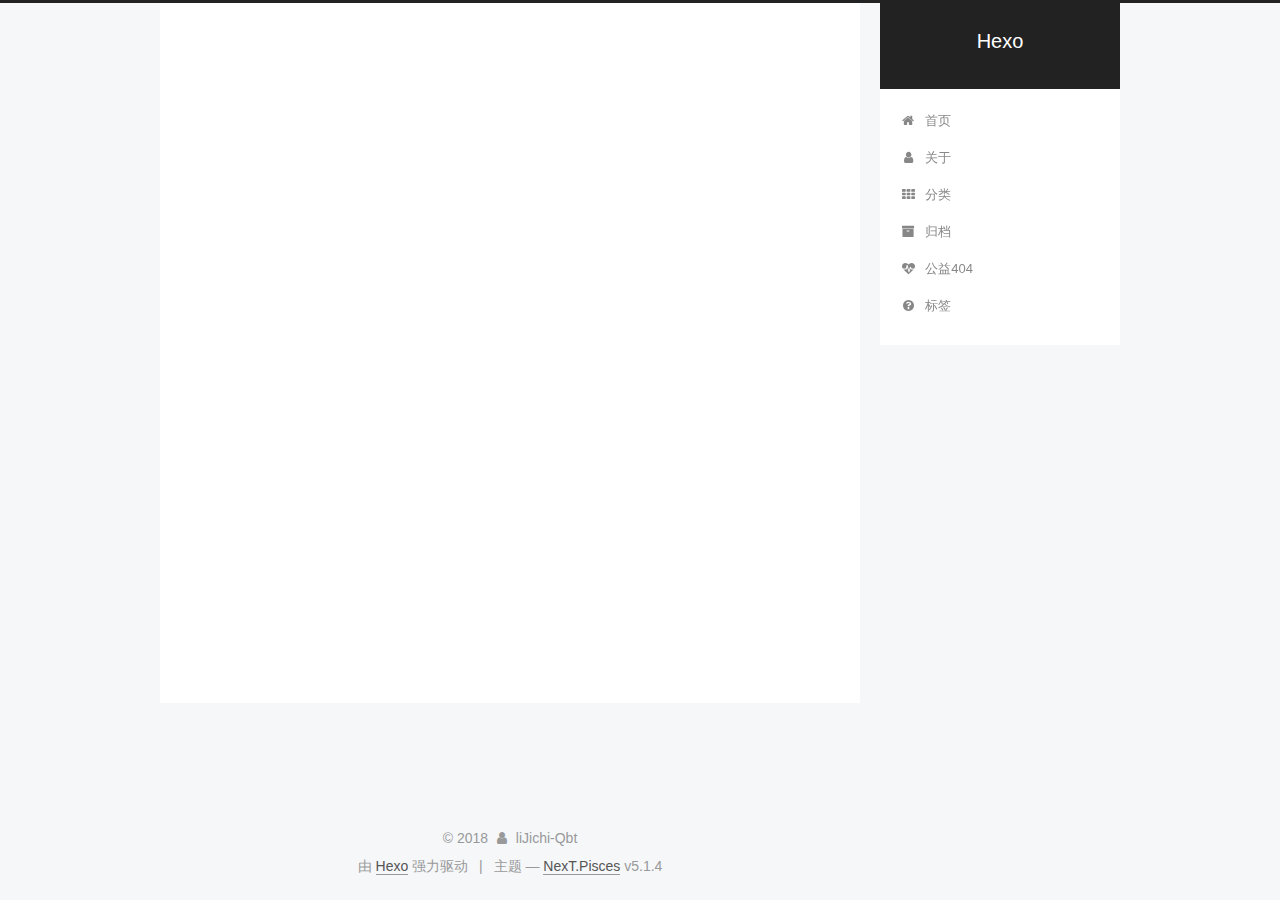
==== commit ebd0eb42: "Site updated: 2018-06-12 17:04:50" ====
--- a/archives/index.html
+++ b/archives/index.html
@@ -395,7 +395,7 @@
           <div class="site-author motion-element" itemprop="author" itemscope itemtype="http://schema.org/Person">
             
               <img class="site-author-image" itemprop="image"
-                src="/uploads/13.jpg"
+                src="/uploads/avatar.jpg"
                 alt="liJichi-Qbt" />
             
               <p class="site-author-name" itemprop="name">liJichi-Qbt</p>
--- a/css/main.css
+++ b/css/main.css
@@ -1823,7 +1823,7 @@
   width: 4px;
   height: 4px;
   border-radius: 50%;
-  background: #ffff91;
+  background: #dd36ff;
 }
 .links-of-blogroll {
   font-size: 13px;
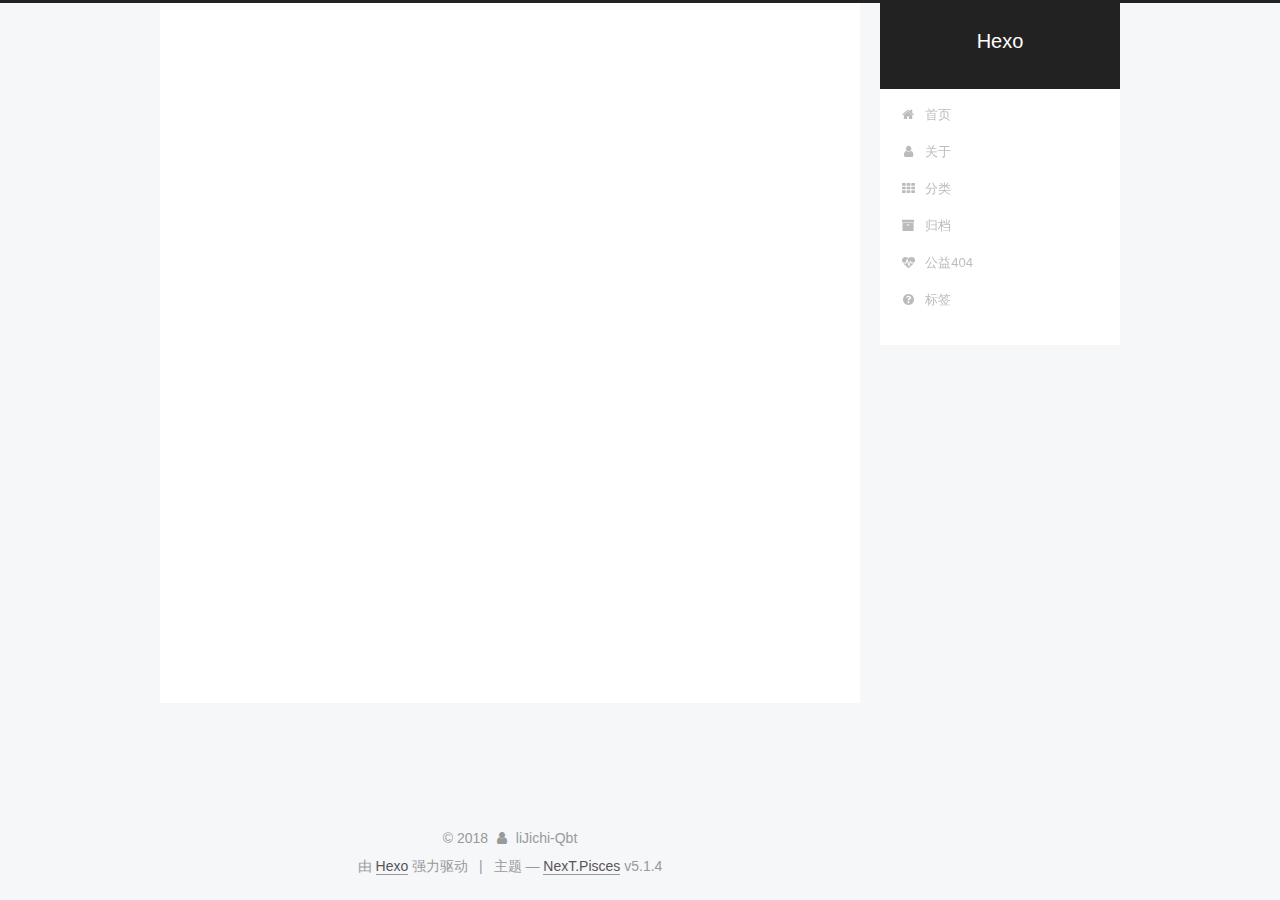
==== commit d9e9382c: "Site updated: 2018-06-14 20:03:26" ====
--- a/archives/index.html
+++ b/archives/index.html
@@ -333,7 +333,7 @@
         
             <a class="post-title-link" href="/2018/06/11/hello-world/" itemprop="url">
               
-                <span itemprop="name">Hello World</span>
+                <span itemprop="name">二次元</span>
               
             </a>
         
--- a/css/main.css
+++ b/css/main.css
@@ -1823,7 +1823,7 @@
   width: 4px;
   height: 4px;
   border-radius: 50%;
-  background: #dd36ff;
+  background: #ff45d1;
 }
 .links-of-blogroll {
   font-size: 13px;
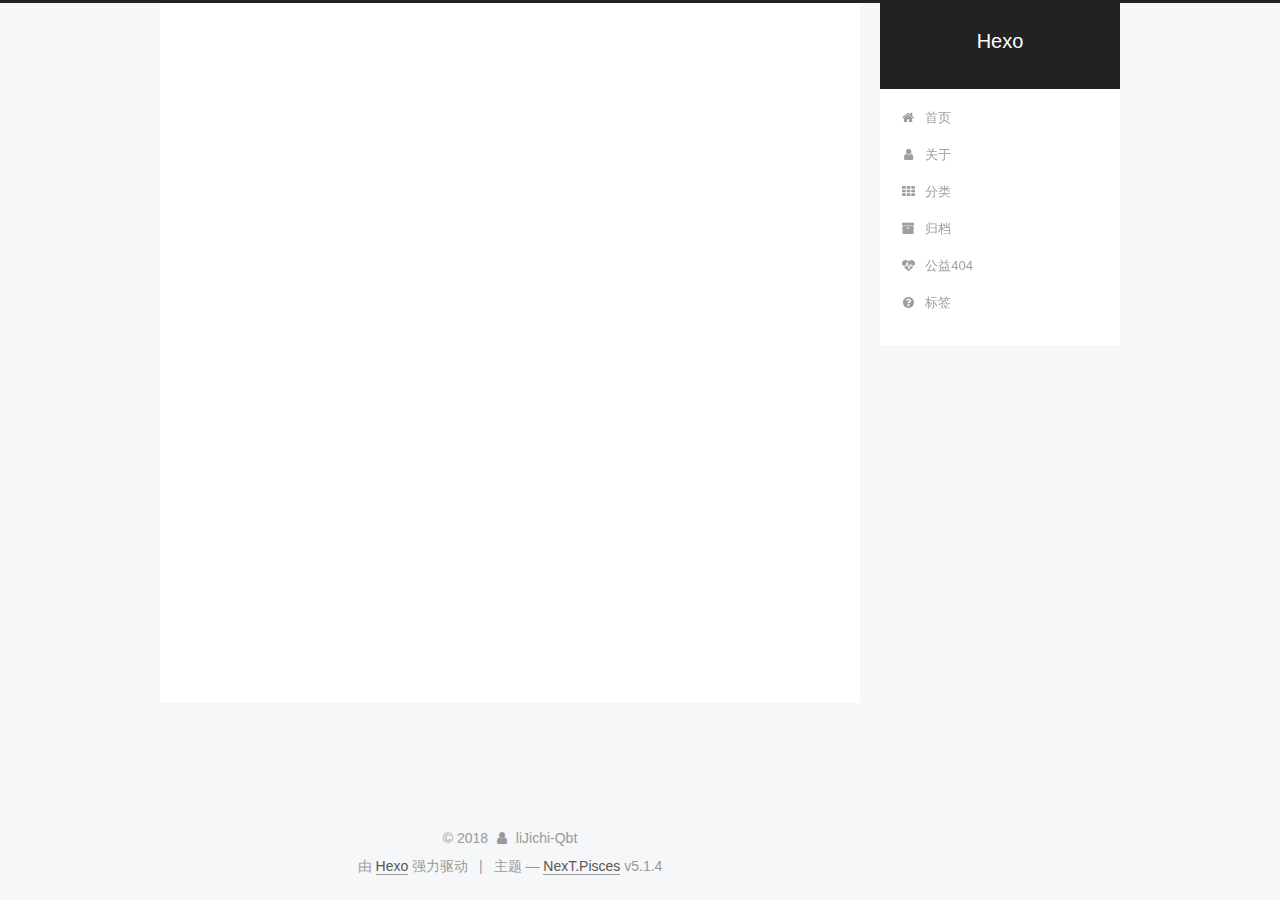
==== commit 274d156b: "Site updated: 2018-06-15 10:05:04" ====
--- a/archives/index.html
+++ b/archives/index.html
@@ -333,7 +333,7 @@
         
             <a class="post-title-link" href="/2018/06/11/hello-world/" itemprop="url">
               
-                <span itemprop="name">二次元</span>
+                <span itemprop="name">动漫的主题</span>
               
             </a>
         
--- a/css/main.css
+++ b/css/main.css
@@ -1823,7 +1823,7 @@
   width: 4px;
   height: 4px;
   border-radius: 50%;
-  background: #ff45d1;
+  background: #7c266f;
 }
 .links-of-blogroll {
   font-size: 13px;
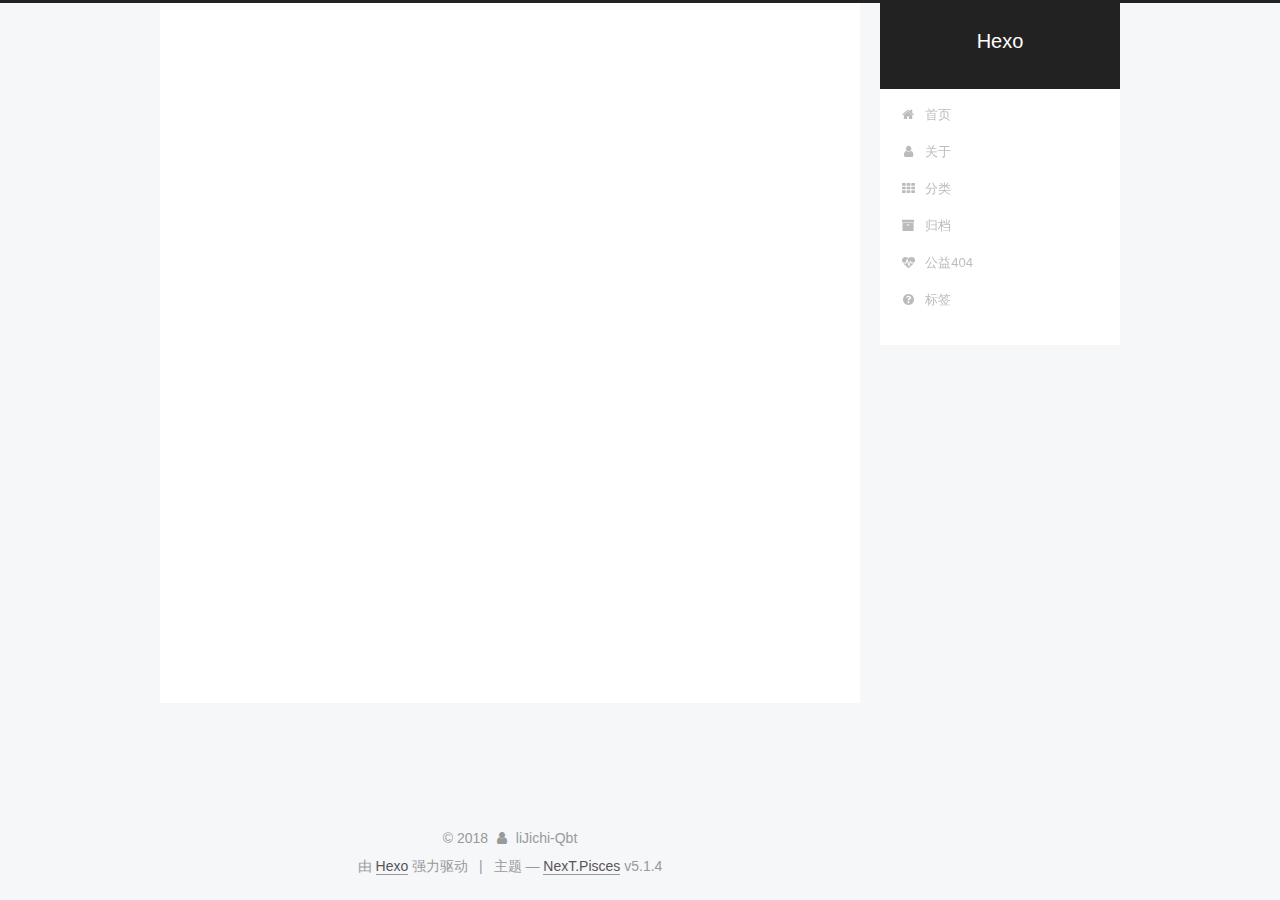
==== commit cddc5b42: "Site updated: 2018-06-15 10:54:25" ====
--- a/archives/index.html
+++ b/archives/index.html
@@ -270,7 +270,7 @@
         
           
         
-        嗯..! 目前共计 2 篇日志。 继续努力。
+        嗯..! 目前共计 1 篇日志。 继续努力。
       </span>
 
       
@@ -284,43 +284,6 @@
           <div class="collection-title">
             <h1 class="archive-year" id="archive-year-2018">2018</h1>
           </div>
-        
-        
-
-        
-
-  <article class="post post-type-normal" itemscope itemtype="http://schema.org/Article">
-    <header class="post-header">
-
-      <h2 class="post-title">
-        
-            <a class="post-title-link" href="/2018/06/12/graduate/" itemprop="url">
-              
-                <span itemprop="name">graduate'</span>
-              
-            </a>
-        
-      </h2>
-
-      <div class="post-meta">
-        <time class="post-time" itemprop="dateCreated"
-              datetime="2018-06-12T11:32:15+08:00"
-              content="2018-06-12" >
-          06-12
-        </time>
-      </div>
-
-    </header>
-  </article>
-
-
-
-      
-
-        
-        
-        
-
         
         
 
@@ -409,7 +372,7 @@
               
                 <a href="/archives/">
               
-                  <span class="site-state-item-count">2</span>
+                  <span class="site-state-item-count">1</span>
                   <span class="site-state-item-name">日志</span>
                 </a>
               </div>
--- a/css/main.css
+++ b/css/main.css
@@ -1823,7 +1823,7 @@
   width: 4px;
   height: 4px;
   border-radius: 50%;
-  background: #7c266f;
+  background: #4a1dff;
 }
 .links-of-blogroll {
   font-size: 13px;
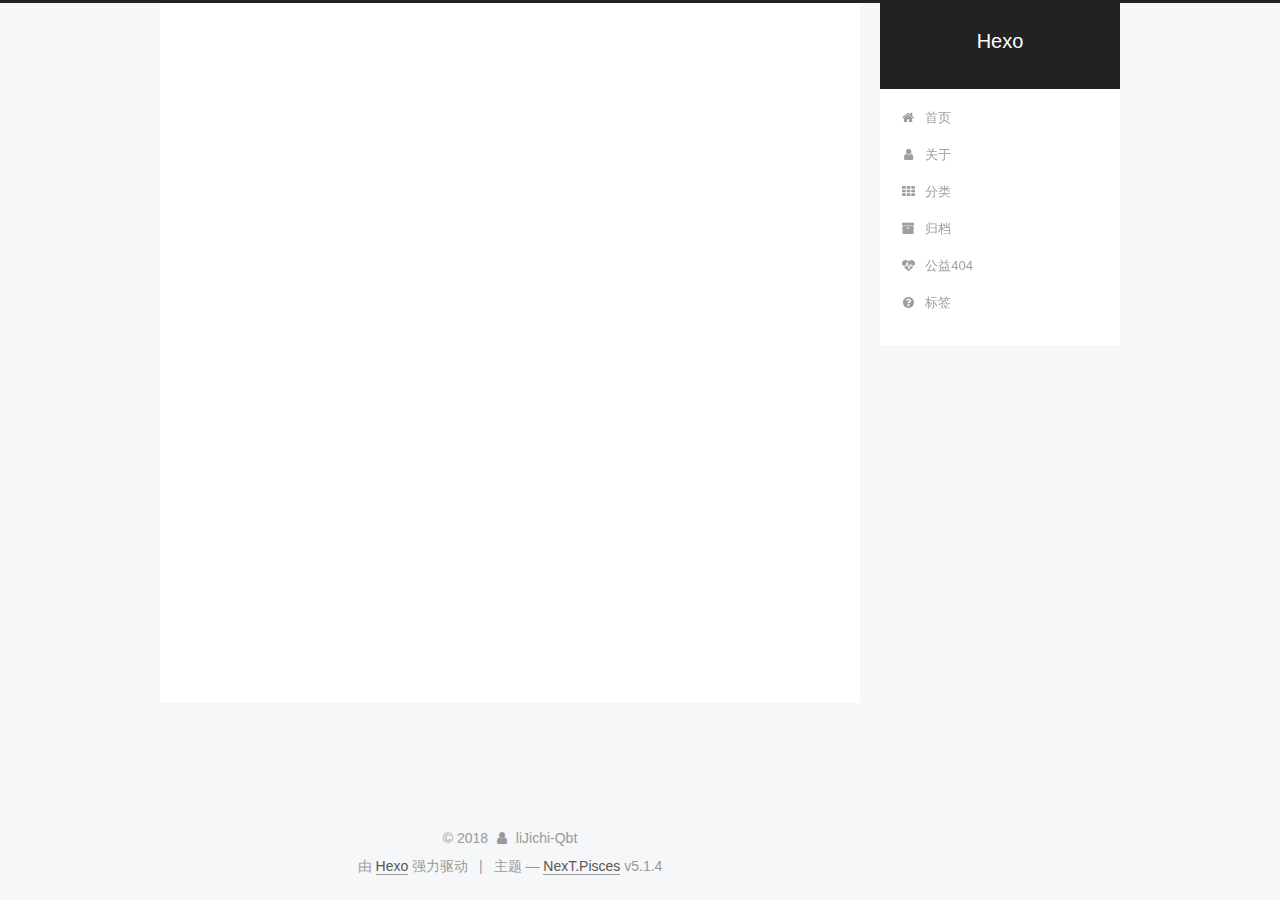
==== commit f87e97be: "Site updated: 2018-06-15 15:58:31" ====
--- a/archives/index.html
+++ b/archives/index.html
@@ -579,7 +579,6 @@
 
 
 
-
   
 
 
--- a/css/main.css
+++ b/css/main.css
@@ -1823,7 +1823,7 @@
   width: 4px;
   height: 4px;
   border-radius: 50%;
-  background: #4a1dff;
+  background: #ffffde;
 }
 .links-of-blogroll {
   font-size: 13px;
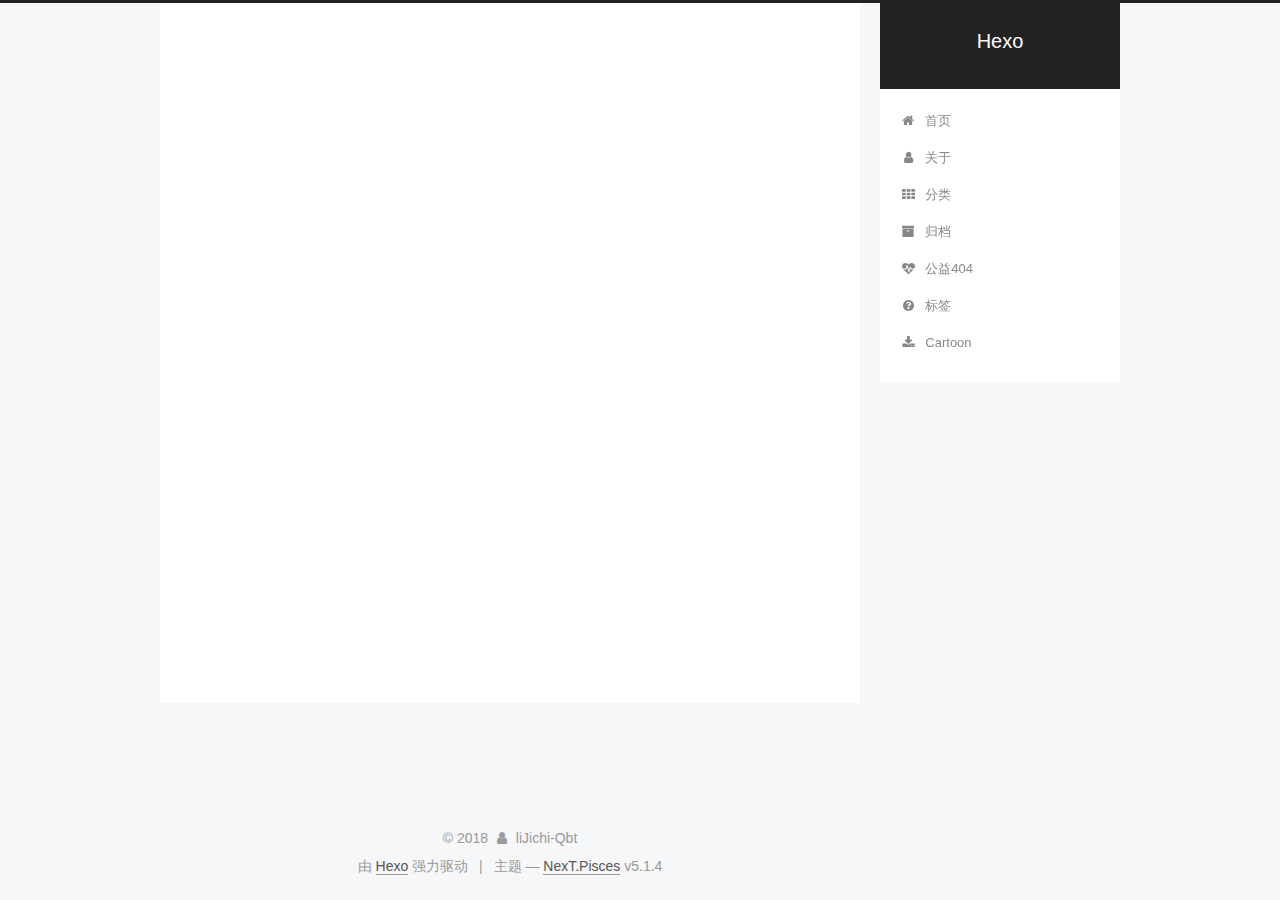
==== commit 799a7590: "Site updated: 2018-06-19 14:49:32" ====
--- a/archives/index.html
+++ b/archives/index.html
@@ -131,6 +131,16 @@
 
 
 
+  <script type="text/javascript">
+    var _hmt = _hmt || [];
+    (function() {
+      var hm = document.createElement("script");
+      hm.src = "https://hm.baidu.com/hm.js?41fc030db57d5570dd22f78997dc4a7e";
+      var s = document.getElementsByTagName("script")[0];
+      s.parentNode.insertBefore(hm, s);
+    })();
+  </script>
+
 
 
 
@@ -238,6 +248,16 @@
           </a>
         </li>
       
+        
+        <li class="menu-item menu-item-cartoon">
+          <a href="/Cartoon" rel="section">
+            
+              <i class="menu-item-icon fa fa-fw fa-download"></i> <br />
+            
+            Cartoon
+          </a>
+        </li>
+      
 
       
     </ul>
@@ -588,6 +608,113 @@
   
 
   
+  <script src="https://cdn1.lncld.net/static/js/av-core-mini-0.6.4.js"></script>
+  <script>AV.initialize("3f6Ihvh28iieTwncV1fC9jlK-gzGzoHsz", "c0AqKMikI9jm0RvLYhyX2JeB");</script>
+  <script>
+    function showTime(Counter) {
+      var query = new AV.Query(Counter);
+      var entries = [];
+      var $visitors = $(".leancloud_visitors");
+
+      $visitors.each(function () {
+        entries.push( $(this).attr("id").trim() );
+      });
+
+      query.containedIn('url', entries);
+      query.find()
+        .done(function (results) {
+          var COUNT_CONTAINER_REF = '.leancloud-visitors-count';
+
+          if (results.length === 0) {
+            $visitors.find(COUNT_CONTAINER_REF).text(0);
+            return;
+          }
+
+          for (var i = 0; i < results.length; i++) {
+            var item = results[i];
+            var url = item.get('url');
+            var time = item.get('time');
+            var element = document.getElementById(url);
+
+            $(element).find(COUNT_CONTAINER_REF).text(time);
+          }
+          for(var i = 0; i < entries.length; i++) {
+            var url = entries[i];
+            var element = document.getElementById(url);
+            var countSpan = $(element).find(COUNT_CONTAINER_REF);
+            if( countSpan.text() == '') {
+              countSpan.text(0);
+            }
+          }
+        })
+        .fail(function (object, error) {
+          console.log("Error: " + error.code + " " + error.message);
+        });
+    }
+
+    function addCount(Counter) {
+      var $visitors = $(".leancloud_visitors");
+      var url = $visitors.attr('id').trim();
+      var title = $visitors.attr('data-flag-title').trim();
+      var query = new AV.Query(Counter);
+
+      query.equalTo("url", url);
+      query.find({
+        success: function(results) {
+          if (results.length > 0) {
+            var counter = results[0];
+            counter.fetchWhenSave(true);
+            counter.increment("time");
+            counter.save(null, {
+              success: function(counter) {
+                var $element = $(document.getElementById(url));
+                $element.find('.leancloud-visitors-count').text(counter.get('time'));
+              },
+              error: function(counter, error) {
+                console.log('Failed to save Visitor num, with error message: ' + error.message);
+              }
+            });
+          } else {
+            var newcounter = new Counter();
+            /* Set ACL */
+            var acl = new AV.ACL();
+            acl.setPublicReadAccess(true);
+            acl.setPublicWriteAccess(true);
+            newcounter.setACL(acl);
+            /* End Set ACL */
+            newcounter.set("title", title);
+            newcounter.set("url", url);
+            newcounter.set("time", 1);
+            newcounter.save(null, {
+              success: function(newcounter) {
+                var $element = $(document.getElementById(url));
+                $element.find('.leancloud-visitors-count').text(newcounter.get('time'));
+              },
+              error: function(newcounter, error) {
+                console.log('Failed to create');
+              }
+            });
+          }
+        },
+        error: function(error) {
+          console.log('Error:' + error.code + " " + error.message);
+        }
+      });
+    }
+
+    $(function() {
+      var Counter = AV.Object.extend("Counter");
+      if ($('.leancloud_visitors').length == 1) {
+        addCount(Counter);
+      } else if ($('.post-title-link').length > 1) {
+        showTime(Counter);
+      }
+    });
+  </script>
+
+
+
+  
 
   
 
--- a/css/main.css
+++ b/css/main.css
@@ -1823,7 +1823,7 @@
   width: 4px;
   height: 4px;
   border-radius: 50%;
-  background: #ffffde;
+  background: #c28b06;
 }
 .links-of-blogroll {
   font-size: 13px;
